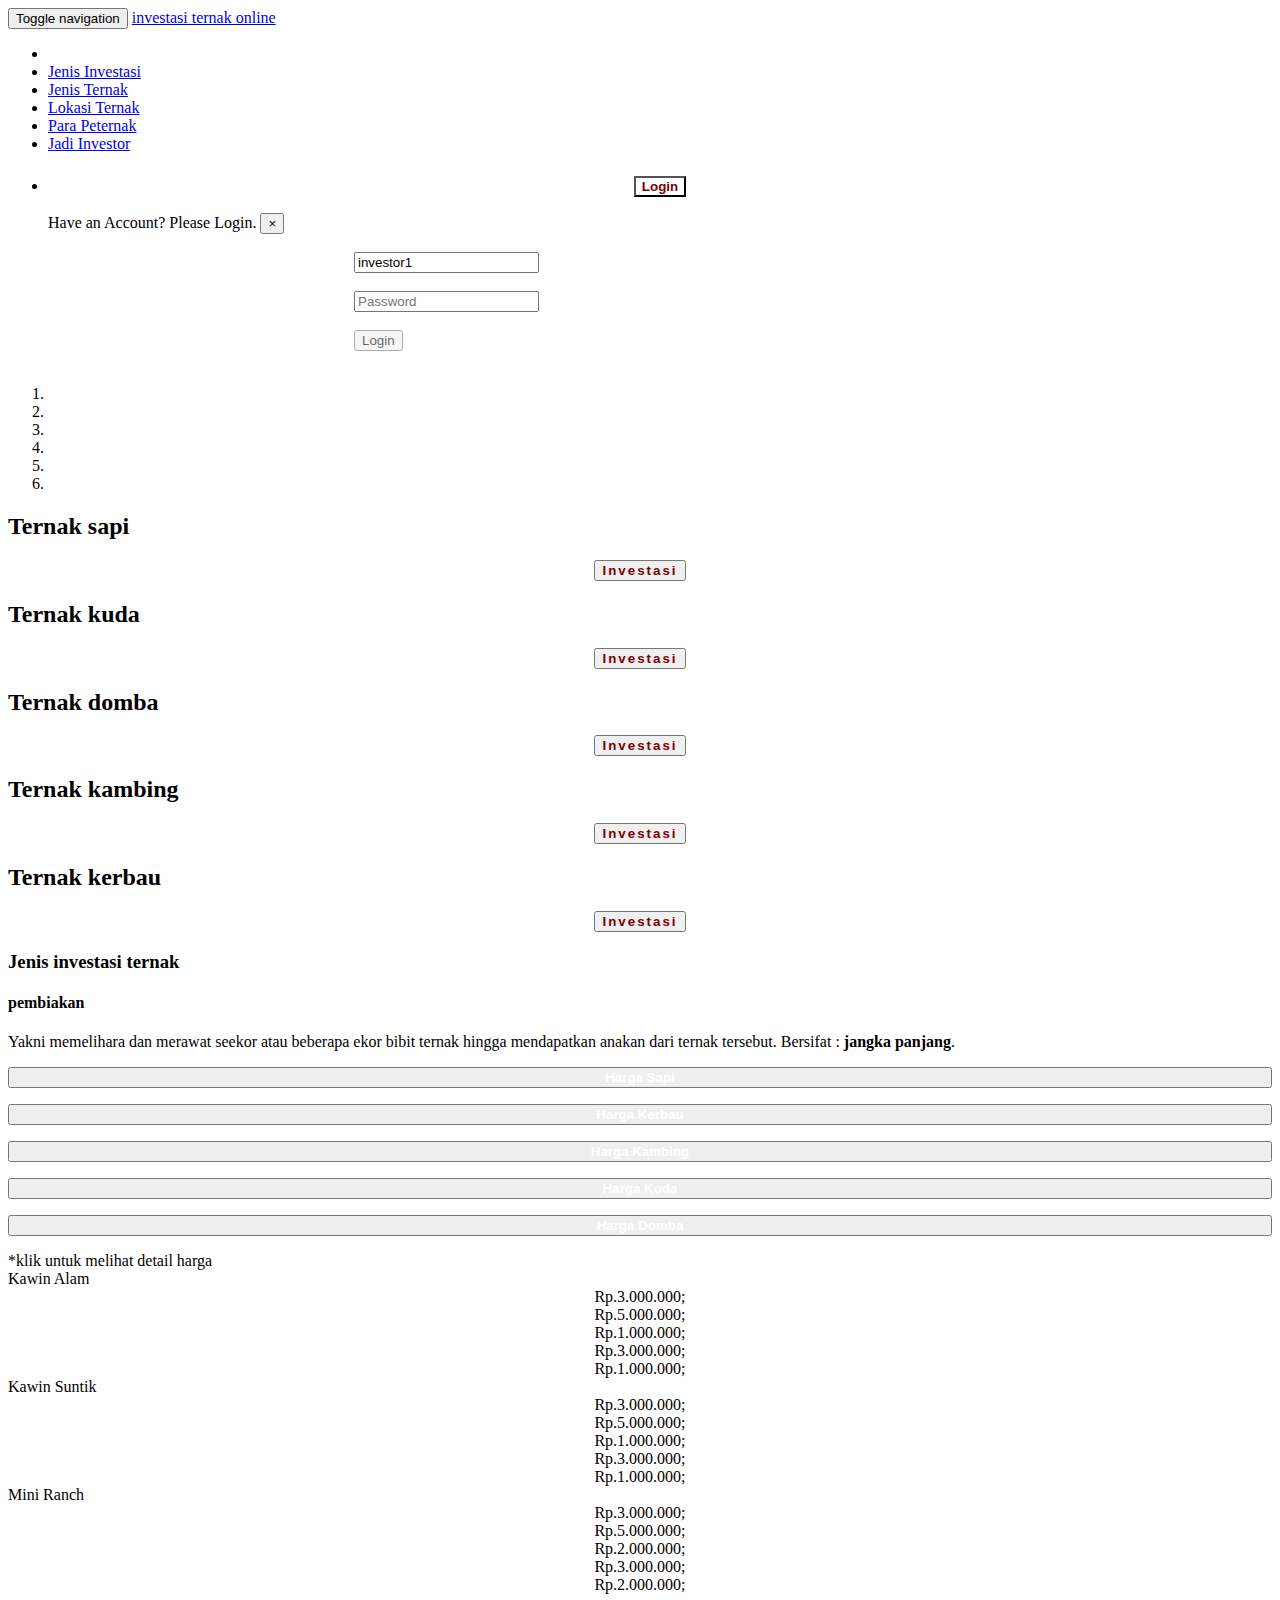
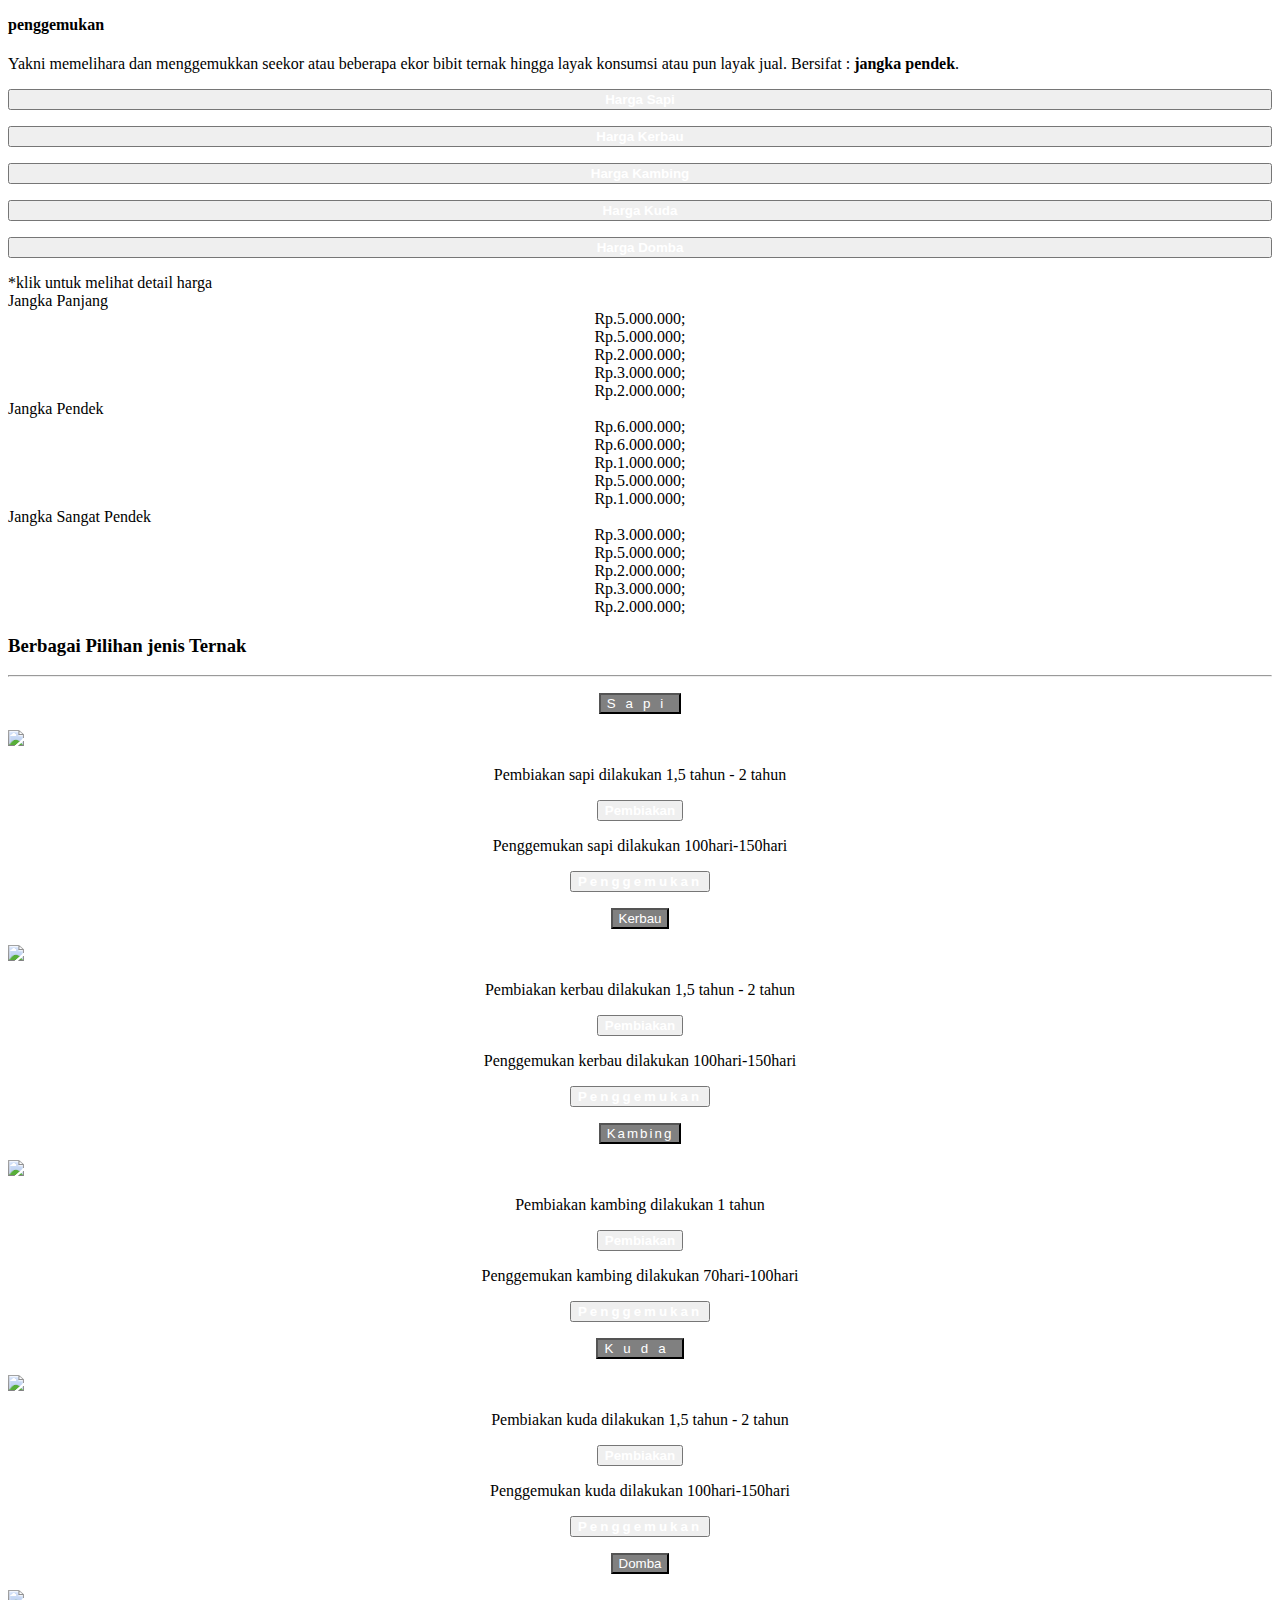
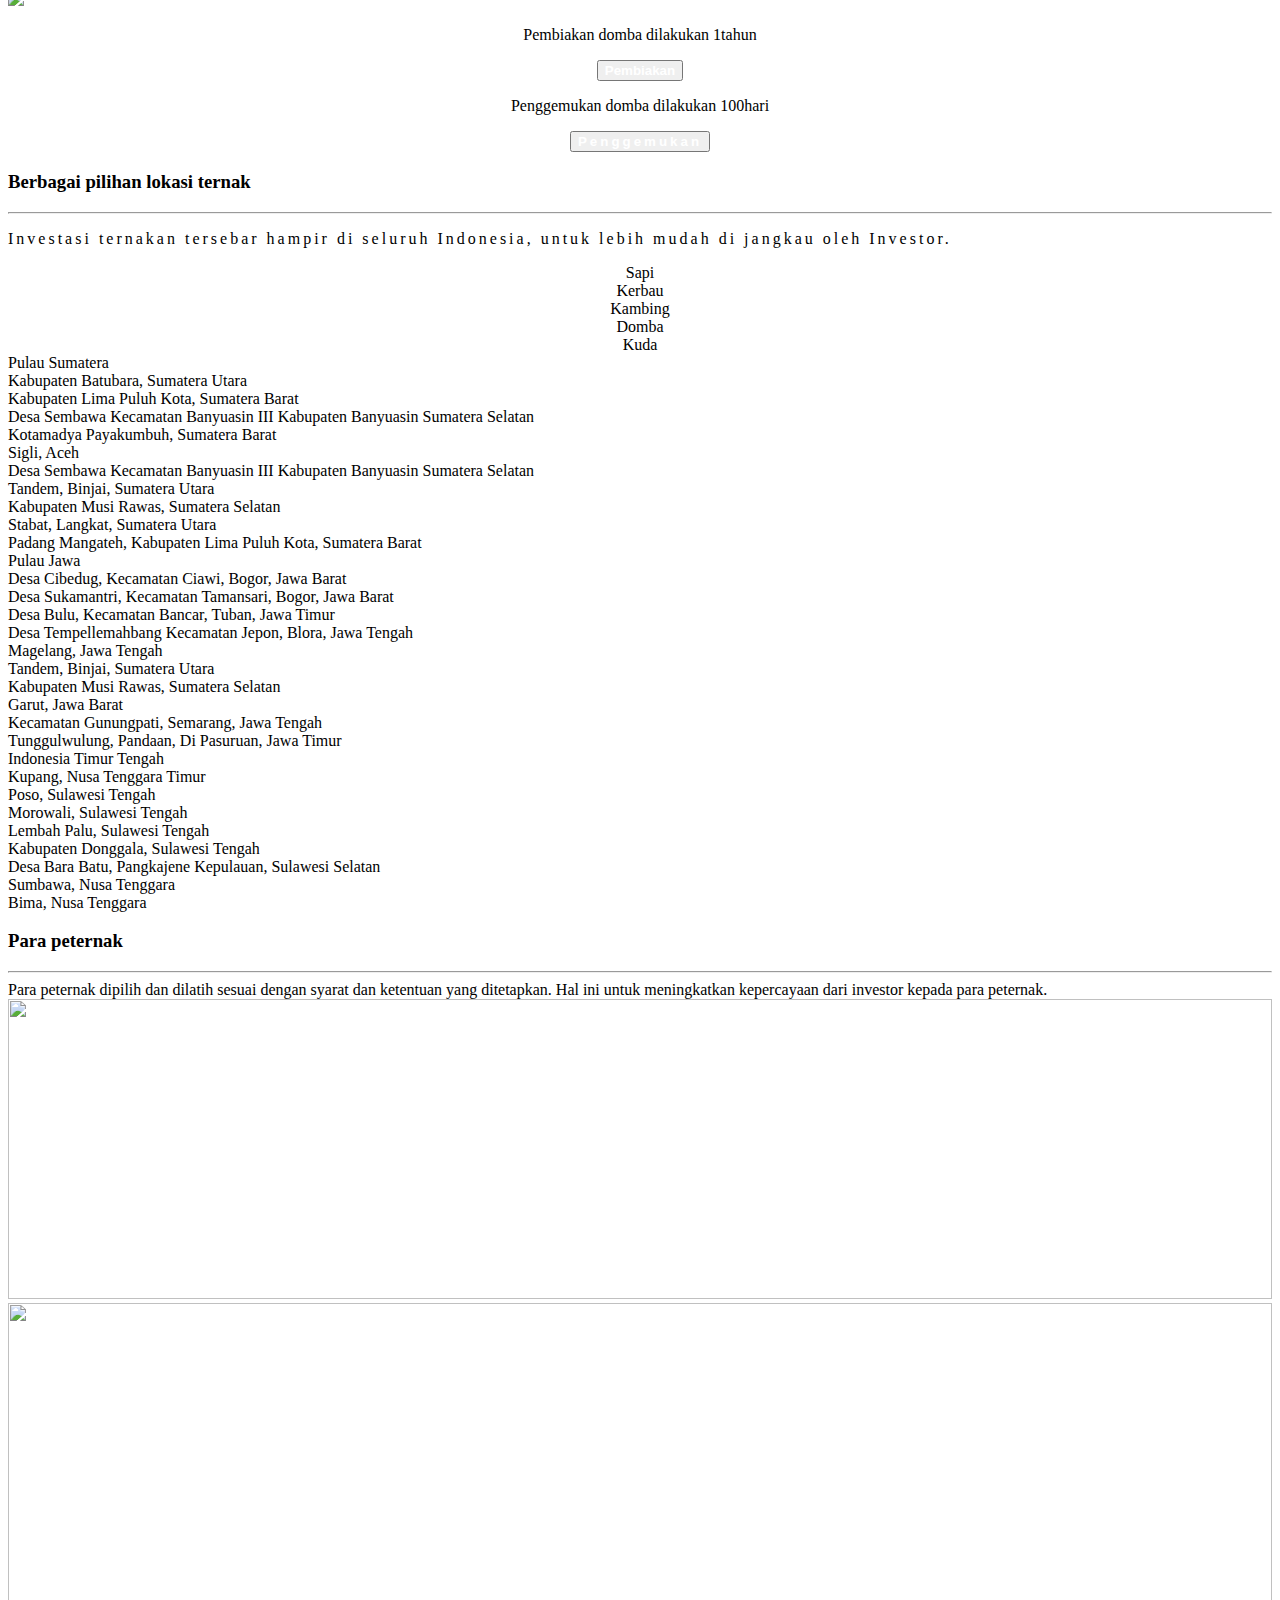
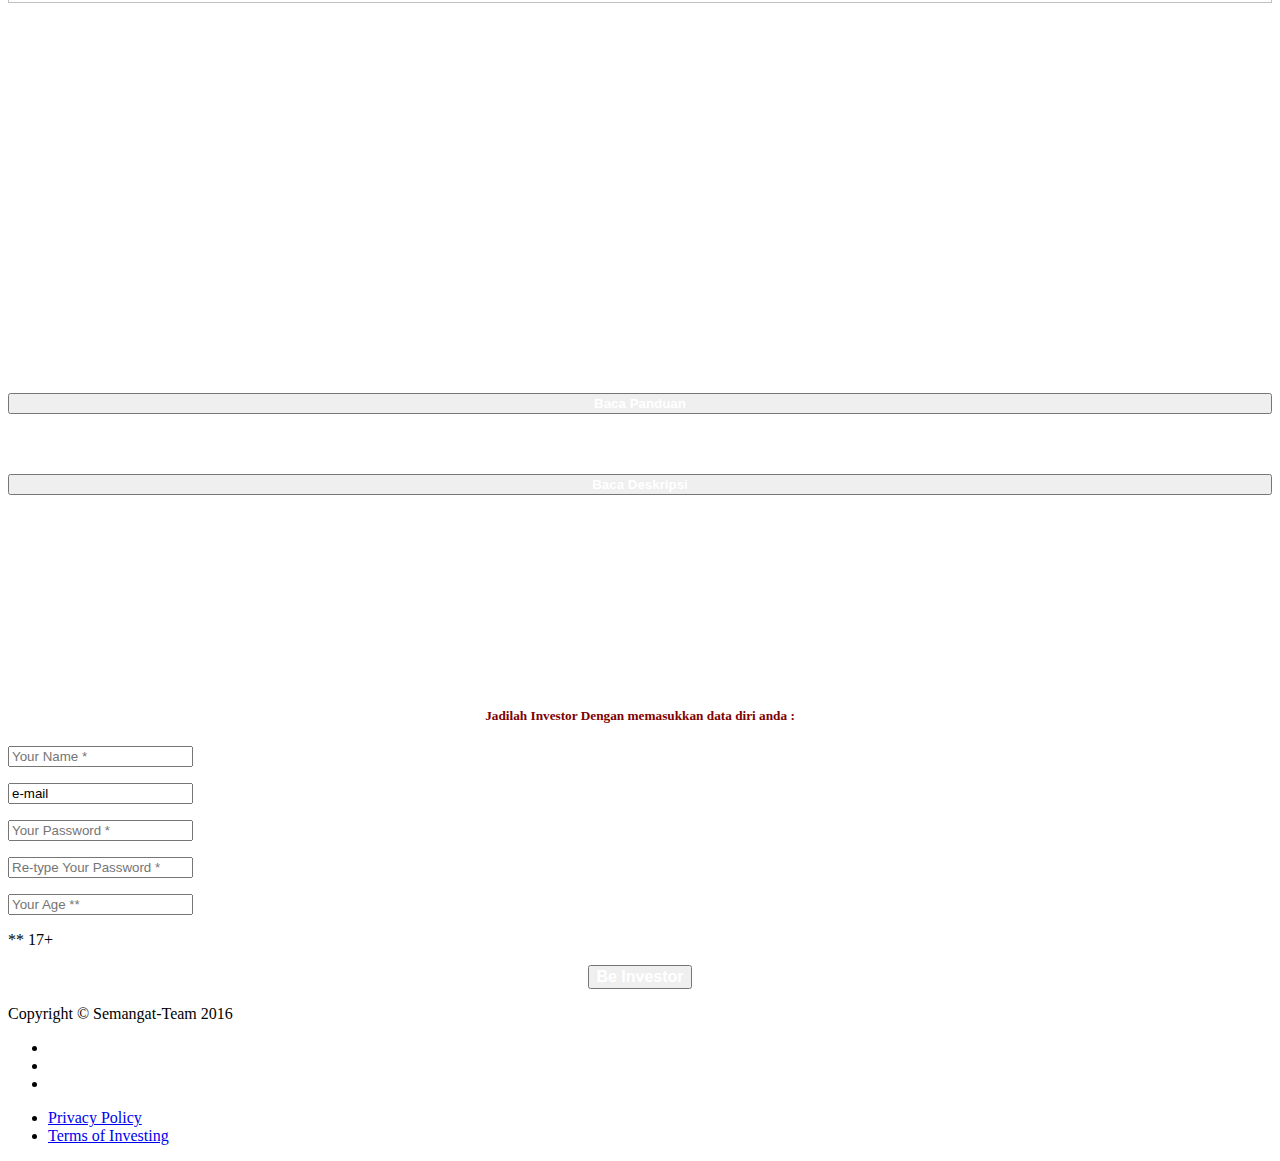
==== index.html @ 8457c615 "dsdsds" ====
<!DOCTYPE html>
<html lang="en">

<head>

    <meta charset="utf-8">
    <meta http-equiv="X-UA-Compatible" content="IE=edge">
    <meta name="viewport" content="width=device-width, initial-scale=1">
    <meta name="description" content="">
    <meta name="author" content="">

    <title>Investasi Ternak Online</title>

    <!-- Bootstrap Core CSS -->
    <link href="css/bootstrap.min.css" rel="stylesheet">

    <!-- Custom CSS -->
    <link href="css/background-style.css" rel="stylesheet">
    <link href="css/slider.css" rel="stylesheet">

    <!-- Custom Fonts -->
    <link href="font-awesome/css/font-awesome.min.css" rel="stylesheet" type="text/css">
    <link href="https://fonts.googleapis.com/css?family=Montserrat:400,700" rel="stylesheet" type="text/css">
    <link href='https://fonts.googleapis.com/css?family=Kaushan+Script' rel='stylesheet' type='text/css'>
    <link href='https://fonts.googleapis.com/css?family=Droid+Serif:400,700,400italic,700italic' rel='stylesheet' type='text/css'>
    <link href='https://fonts.googleapis.com/css?family=Roboto+Slab:400,100,300,700' rel='stylesheet' type='text/css'>

    <!-- HTML5 Shim and Respond.js IE8 support of HTML5 elements and media queries -->
    <!-- WARNING: Respond.js doesn't work if you view the page via file:// -->
    <!--[if lt IE 9]>
        <script src="https://oss.maxcdn.com/libs/html5shiv/3.7.0/html5shiv.js"></script>
        <script src="https://oss.maxcdn.com/libs/respond.js/1.4.2/respond.min.js"></script>
    <![endif]-->

    <!-- Slider -->
    <script src="slider.js" type="text/javascript"></script>
    <link href="css/top-slider.css" rel="stylesheet" type="text/css" />

    <!-- style for grid-->
    <link rel="stylesheet" type="text/css" href="css/grid.css"/>
    <link rel="stylesheet" type="text/css" href="css/tabs.css"/>

    <!-- style for foto-->
    <link rel="stylesheet" type="text/css" href="css/galery-foto.css">
</head>

<body id="page-top" class="index">

    <!-- Navigation -->
    <nav class="navbar navbar-default navbar-fixed-top">
        <div class="container">
            <!-- Brand and toggle get grouped for better mobile display -->
            <div class="navbar-header page-scroll">
                <button type="button" class="navbar-toggle" data-toggle="collapse" data-target="#bs-example-navbar-collapse-1">
                    <span class="sr-only">Toggle navigation</span>
                    <span class="icon-bar"></span>
                    <span class="icon-bar"></span>
                    <span class="icon-bar"></span>
                </button>
                <a class="navbar-brand page-scroll" href="#page-top">investasi ternak online</a>
                
            </div>

            <!-- Collect the nav links, forms, and other content for toggling -->
            <div class="collapse navbar-collapse" id="bs-example-navbar-collapse-1">
                <ul class="nav navbar-nav navbar-right">
                    <li class="hidden">
                        <a href="#page-top"></a>
                    </li>
                    <li>
                        <a class="page-scroll" href="#tag1">Jenis Investasi</a>
                    </li>
                    <li>
                        <a class="page-scroll" href="#tag2">Jenis Ternak</a>
                    </li>
                    <li>
                        <a class="page-scroll" href="#tag3">Lokasi Ternak</a>
                    </li>
                    <li>
                        <a class="page-scroll" href="#tag4">Para Peternak</a>
                    </li>
                    <li>
                        <a class="page-scroll" href="#profile">Jadi Investor</a>
                    </li>
                    <li>
                        <p align="center"><a href="#" data-toggle="modal" data-target="#t_and_c_m"><button type="submit" class="btn" style="letter-spacing:0px; color:maroon; background-color:white; margin-top:7px;" ><strong>Login</strong></button></a></p>
                    </li>

                    <!-- Modal -->
                        <div class="modal fade" id="t_and_c_m" tabindex="-1" role="dialog" aria-labelledby="myModalLabel" aria-hidden="true">
                        <div class="modal-dialog modal-lg">
                        <div class="modal-content">
                            <div class="modal-header">Have an Account? Please Login.
                                <button type="button" class="close" data-dismiss="modal" aria-hidden="true">×</button>
                            </div>
                            <div class="container">
                                <div class="row">
                                <div id="home" class="tab-pane fade in active"><br>
                                <form>
                                    <div class="input-group"  style="width:50%; padding-left:25%;">
                                        <span class="input-group-addon"><i class="glyphicon glyphicon-user"></i></span>
                                        <input id="email" type="email" class="form-control" name="email" value="investor1" placeholder="Email Address">                                        
                                    </div><br>
                                    <div class="input-group" style="width:50%; padding-left:25%;">
                                        <span class="input-group-addon"><i class="glyphicon glyphicon-lock"></i></span>
                                        <input id="password" type="password" class="form-control" name="password" value="" placeholder="Password">   
                                    </div><br>
                                    <button type="submit" class="btn btn-primary" style="margin-left:25%; opacity:0.6;">Login</button> 
                                    <br><br>
                                </form>
                                </div>

                              </div>
                          </div>
                        </div><!-- /.modal-content -->
                        </div><!-- /.modal-dialog -->
                        </div><!-- /.modal -->

                </ul>
            </div>
            <!-- /.navbar-collapse -->
        </div>
        <!-- /.container-fluid -->
    </nav>

    <!-- Header SLIDER -->
    <header id="myCarousel" class="carousel slide">
        <!-- Indicators -->
        <ol class="carousel-indicators">
            <li data-target="#myCarousel" data-slide-to="0" class="active"></li>
            <li data-target="#myCarousel" data-slide-to="1"></li>
            <li data-target="#myCarousel" data-slide-to="2"></li>
            <li data-target="#myCarousel" data-slide-to="3"></li>
            <li data-target="#myCarousel" data-slide-to="4"></li>
            <li data-target="#myCarousel" data-slide-to="5"></li>
        </ol>

        <!-- Wrapper for slides -->
        <div class="carousel-inner">
            <div class="item active">
                <div class="fill" style="background-image:url(img/sapi_perah.jpg);"></div>
                <div class="carousel-caption">
                    <h2>Ternak sapi</h2>
                    <p align="center"><a href="sapi.html"><button type="submit" class="btn" style="letter-spacing:2px; color:maroon;" ><strong>Investasi</strong></button></a></p>
                </div>
            </div>

            <div class="item">
                <div class="fill" style="background-image:url(img/kuda.jpg);"></div>
                <div class="carousel-caption">
                    <h2>Ternak kuda</h2>
                    <p align="center"><a href="sapi.html"><button type="submit" class="btn" style="letter-spacing:2px; color:maroon;" ><strong>Investasi</strong></button></a></p>
                </div>
            </div>
            <div class="item">
                <div class="fill" style="background-image:url(img/domba.jpg);"></div>
                <div class="carousel-caption">
                    <h2>Ternak domba</h2>
                    <p align="center"><a href="sapi.html"><button type="submit" class="btn" style="letter-spacing:2px; color:maroon;" ><strong>Investasi</strong></button></a></p>
                </div>
            </div>
            <div class="item">
                <div class="fill" style="background-image:url(img/kambing.jpg);"></div>
                <div class="carousel-caption">
                    <h2>Ternak kambing</h2>
                    <p align="center"><a href="sapi.html"><button type="submit" class="btn" style="letter-spacing:2px; color:maroon;" ><strong>Investasi</strong></button></a></p>
                </div>
            </div>
            <div class="item">
                <div class="fill" style="background-image:url(img/kerbau_ternak.jpg);"></div>
                <div class="carousel-caption">
                    <h2>Ternak kerbau</h2>
                    <p align="center"><a href="sapi.html"><button type="submit" class="btn" style="letter-spacing:2px; color:maroon;" ><strong>Investasi</strong></button></a></p>
                </div>
            </div>
        </div>

        <!-- Controls -->
        <a class="left carousel-control" href="#myCarousel" data-slide="prev">
            <span class="icon-prev"></span>
        </a>
        <a class="right carousel-control" href="#myCarousel" data-slide="next">
            <span class="icon-next"></span>
        </a>
    </header>


    <!-- tag 1 Section -->
    <section id="tag1">
        <div class="container">
            <div class="row">
                <div class="col-lg-12 text-left">
                <h3 class="section-heading">Jenis investasi ternak</h3>
                <div class="col_12 visible" style="border:1px none;">
                    <h4>pembiakan</h4> Yakni memelihara dan merawat seekor atau beberapa ekor bibit ternak hingga mendapatkan anakan dari ternak tersebut. Bersifat : <strong>jangka panjang</strong>.
                </div>
                <div class="col_12">
                    <div class="col_3">
                    </div>
                    <div class="col_9">
                        <div class="col_2 " align="center">
                            <p align="center"><a href="sapi.html"><button type="submit" class="btn" style="color:white; width:100%; letter-spacing:0px;"><strong>Harga Sapi</strong></button></a></p>
                        </div>
                        <div class="col_2 " align="center">
                            <p align="center"><a href="sapi.html"><button type="submit" class="btn" style="color:white; width:100%; letter-spacing:0px;"><strong>Harga Kerbau</strong></button></a></p>
                        </div>
                        <div class="col_2 " align="center">
                            <p align="center"><a href="sapi.html"><button type="submit" class="btn" style="color:white; width:100%; letter-spacing:0px;"><strong>Harga Kambing</strong></button></a></p>
                        </div>
                        <div class="col_2 " align="center">
                            <p align="center"><a href="sapi.html"><button type="submit" class="btn" style="color:white; width:100%; letter-spacing:0px;"><strong>Harga Kuda</strong></button></a></p>
                        </div>
                        <div class="col_2 " align="center">
                            <p align="center"><a href="sapi.html"><button type="submit" class="btn" style="color:white; width:100%; letter-spacing:0px;"><strong>Harga Domba</strong></button></a></p>
                        </div><div class="note">*klik untuk melihat detail harga</div>
                    </div>
                </div>
                <div class="col_12">
                    <div class="col_3 visible">
                         Kawin Alam
                    </div>
                    <div class="col_9 visible">
                        <div class="col_2 " align="center">Rp.3.000.000;</div>
                        <div class="col_2 " align="center">Rp.5.000.000;</div>
                         <div class="col_2 " align="center">Rp.1.000.000;</div>
                        <div class="col_2 " align="center">Rp.3.000.000;</div>
                        <div class="col_2 " align="center">Rp.1.000.000;</div>
                    </div>
                </div>
                <div class="col_12">
                    <div class="col_3 visible">
                         Kawin Suntik
                    </div>
                    <div class="col_9 visible">
                        <div class="col_2 " align="center">Rp.3.000.000;</div>
                        <div class="col_2 " align="center">Rp.5.000.000;</div>
                         <div class="col_2 " align="center">Rp.1.000.000;</div>
                        <div class="col_2 " align="center">Rp.3.000.000;</div>
                        <div class="col_2 " align="center">Rp.1.000.000;</div>
                    </div>
                </div>
                <div class="col_12">
                    <div class="col_3 visible">
                         Mini Ranch
                    </div>
                    <div class="col_9 visible">
                        <div class="col_2 " align="center">Rp.3.000.000;</div>
                        <div class="col_2 " align="center">Rp.5.000.000;</div>
                         <div class="col_2 " align="center">Rp.2.000.000;</div>
                        <div class="col_2 " align="center">Rp.3.000.000;</div>
                        <div class="col_2 " align="center">Rp.2.000.000;</div>
                    </div>
                </div>

                <div class="col_12 visible" style="border:1px none;">
                    <h4>penggemukan</h4> Yakni memelihara dan menggemukkan seekor atau beberapa ekor bibit ternak hingga layak konsumsi atau pun layak jual. Bersifat : <strong>jangka pendek</strong>.
                </div>
                <div class="col_12">
                    <div class="col_3">
                    </div>
                    <div class="col_9">
                        <div class="col_2 " align="center">
                            <p align="center"><a href="sapi.html"><button type="submit" class="btn" style="color:white; width:100%; letter-spacing:0px;"><strong>Harga Sapi</strong></button></a></p>
                        </div>
                        <div class="col_2 " align="center">
                            <p align="center"><a href="sapi.html"><button type="submit" class="btn" style="color:white; width:100%; letter-spacing:0px;"><strong>Harga Kerbau</strong></button></a></p>
                        </div>
                                                <div class="col_2 " align="center">
                            <p align="center"><a href="sapi.html"><button type="submit" class="btn" style="color:white; width:100%; letter-spacing:0px;"><strong>Harga Kambing</strong></button></a></p>
                        </div>
                        <div class="col_2 " align="center">
                            <p align="center"><a href="sapi.html"><button type="submit" class="btn" style="color:white; width:100%; letter-spacing:0px;"><strong>Harga Kuda</strong></button></a></p>
                        </div>
                        <div class="col_2 " align="center">
                            <p align="center"><a href="sapi.html"><button type="submit" class="btn" style="color:white; width:100%; letter-spacing:0px;"><strong>Harga Domba</strong></button></a></p>
                        </div><div class="note">*klik untuk melihat detail harga</div>
                    </div>
                </div>
                <div class="col_12">
                    <div class="col_3 visible">
                         Jangka Panjang
                    </div>
                    <div class="col_9 visible">
                        <div class="col_2 " align="center">Rp.5.000.000;</div>
                        <div class="col_2 " align="center">Rp.5.000.000;</div>
                           <div class="col_2 " align="center">Rp.2.000.000;</div>
                        <div class="col_2 " align="center">Rp.3.000.000;</div>
                        <div class="col_2 " align="center">Rp.2.000.000;</div>
                    </div>
                </div>
                <div class="col_12">
                    <div class="col_3 visible">
                         Jangka Pendek
                    </div>
                    <div class="col_9 visible">
                        <div class="col_2 " align="center">Rp.6.000.000;</div>
                        <div class="col_2 " align="center">Rp.6.000.000;</div>
                         <div class="col_2 " align="center">Rp.1.000.000;</div>
                        <div class="col_2 " align="center">Rp.5.000.000;</div>
                        <div class="col_2 " align="center">Rp.1.000.000;</div>
                    </div>
                </div>
                <div class="col_12">
                    <div class="col_3 visible">
                         Jangka Sangat Pendek
                    </div>
                    <div class="col_9 visible">
                        <div class="col_2 " align="center">Rp.3.000.000;</div>
                        <div class="col_2 " align="center">Rp.5.000.000;</div>
                         <div class="col_2 " align="center">Rp.2.000.000;</div>
                        <div class="col_2 " align="center">Rp.3.000.000;</div>
                        <div class="col_2 " align="center">Rp.2.000.000;</div>
                    </div>
                </div>
            </div>
            </div>
        </div>
    </section>

<!-- tag 2 Section -->
    <section id="tag2">
        <div class="container">
            <div class="row">
            <div class="col-lg-12 text-left">
            <div class="col_12 ">
            <h3>Berbagai Pilihan  jenis Ternak</h3><hr>
                <!-- sapi -->
                <div class="col_12">
                <div class="col_1">
                    <p align="center"><a href="sapi.html"><button type="submit" class="btn" style="background-color:gray; color:white; letter-spacing:10px;">Sapi</button></a></p>
                </div>
                <div class="col_7">
                            <img src="img/sapi_perah.jpg" width="100%">
                </div>
                <div class="col_4 ">
                        <div class="name" align="center">
                            <p align="center">Pembiakan sapi dilakukan 1,5 tahun - 2 tahun</p>
                            <p align="center"><a href="sapi.html"><button type="submit" class="btn" style="color:white;"><strong>Pembiakan</strong></button></a></p>
                        </div>
                </div>
                <div class="col_4 ">
                        <div class="name" align="center">
                            <p align="center">Penggemukan sapi dilakukan 100hari-150hari</p>
                            <p align="center"><a href="sapi.html"><button type="submit" class="btn" style="color:white; letter-spacing:3px;"><strong>Penggemukan</strong></button></a></p>
                        </div>
                </div>
                </div>

                <!-- kerbau -->
                <div class="col_12">
                <div class="col_1">
                    <p align="center"><button type="submit" class="btn" style="background-color:gray; color:white;">Kerbau</button></p>
                </div>
                <div class="col_7">
                            <img src="img/kerbau_ternak.jpg" width="100%">
                </div>
                <div class="col_4 ">
                        <div class="name" align="center">
                            <p align="center">Pembiakan kerbau dilakukan 1,5 tahun - 2 tahun</p>
                            <p align="center"><a href="sapi.html"><button type="submit" class="btn" style="color:white;"><strong>Pembiakan</strong></button></a></p>
                        </div>
                </div>
                <div class="col_4 ">
                        <div class="name" align="center">
                            <p align="center">Penggemukan kerbau dilakukan 100hari-150hari</p>
                            <p align="center"><a href="sapi.html"><button type="submit" class="btn" style="color:white; letter-spacing:3px;"><strong>Penggemukan</strong></button></a></p>
                        </div>
                </div>
                </div>

                <!-- kambing -->
                <div class="col_12">
                <div class="col_1">
                    <p align="center"><button type="submit" class="btn" style="background-color:gray; color:white; letter-spacing:2px;">Kambing</button></p>
                </div>
                <div class="col_7">
                            <img src="img/kambing.jpg" width="100%">
                </div>
                <div class="col_4 ">
                        <div class="name" align="center">
                            <p align="center">Pembiakan kambing dilakukan 1 tahun</p>
                            <p align="center"><a href="sapi.html"><button type="submit" class="btn" style="color:white;"><strong>Pembiakan</strong></button></a></p>
                        </div>
                </div>
                <div class="col_4 ">
                        <div class="name" align="center">
                            <p align="center">Penggemukan kambing dilakukan 70hari-100hari</p>
                            <p align="center"><a href="sapi.html"><button type="submit" class="btn" style="color:white; letter-spacing:3px;"><strong>Penggemukan</strong></button></a></p>
                        </div>
                </div>
                </div>

                <!-- Kuda -->
                <div class="col_12">
                <div class="col_1">
                    <p align="center"><button type="submit" class="btn" style="background-color:gray; color:white;letter-spacing:10px;">Kuda</button></p>
                </div>
                <div class="col_7">
                            <img src="img/kuda.jpg" width="100%">
                </div>
                <div class="col_4 ">
                        <div class="name" align="center">
                            <p align="center">Pembiakan kuda dilakukan 1,5 tahun - 2 tahun</p>
                            <p align="center"><a href="sapi.html"><button type="submit" class="btn" style="color:white;"><strong>Pembiakan</strong></button></a></p>
                        </div>
                </div>
                <div class="col_4 ">
                        <div class="name" align="center">
                            <p align="center">Penggemukan kuda dilakukan 100hari-150hari</p>
                            <p align="center"><a href="sapi.html"><button type="submit" class="btn" style="color:white; letter-spacing:3px;"><strong>Penggemukan</strong></button></a></p>
                        </div>
                </div>
                </div>

                <!-- domba -->
                <div class="col_12">
                <div class="col_1">
                    <p align="center"><button type="submit" class="btn" style="background-color:gray; color:white;">Domba</button></p>
                </div>
                <div class="col_7">
                            <img src="img/domba.jpg" width="100%">
                </div>
                <div class="col_4 ">
                        <div class="name" align="center">
                            <p align="center">Pembiakan domba dilakukan 1tahun</p>
                            <p align="center"><a href="sapi.html"><button type="submit" class="btn" style="color:white;"><strong>Pembiakan</strong></button></a></p>
                        </div>
                </div>
                <div class="col_4 ">
                        <div class="name" align="center">
                            <p align="center">Penggemukan domba dilakukan 100hari</p>
                            <p align="center"><a href="sapi.html"><button type="submit" class="btn" style="color:white; letter-spacing:3px;"><strong>Penggemukan</strong></button></a></p>
                        </div>
                </div>
                </div>
            </div>
        </div>
    </div></div>
    </div></section>
                    

<!-- tag 3 Section -->
    <section id="tag3">
        <div class="container">
        <div class="row">
        <div class="col_12">
            <h3>Berbagai pilihan lokasi ternak</h3><hr>
        </div>
        <div class="col_12 visible " style="letter-spacing:3px;">
            <p>Investasi ternakan tersebar hampir di seluruh Indonesia, untuk lebih mudah di jangkau oleh Investor.</p>
        </div>
        <div class="col_2">
        </div>
        <div class="col_10 " style="text-align:center;">
            <div class="col_2 visible">
            Sapi
            </div>
            <div class="col_2 visible">
            Kerbau
            </div>
            <div class="col_2 visible">
            Kambing
            </div>
            <div class="col_2 visible">
            Domba
            </div>
            <div class="col_2 visible">
            Kuda
            </div>
        </div>

        <!-- sumatera -->
        <div class="col_2 visible">Pulau Sumatera</div>
        <div class="col_10 ">
            <div class="col_2"  style="text-align:left;">
            <li>Kabupaten Batubara, Sumatera Utara</li>
            <li>Kabupaten Lima Puluh Kota, Sumatera Barat</li>
            <li>Desa Sembawa Kecamatan Banyuasin III Kabupaten Banyuasin Sumatera Selatan</li>
            </div>
            <div class="col_2">
            <li>Kotamadya Payakumbuh, Sumatera Barat</li>
            <li>Sigli, Aceh</li>
            <li>Desa Sembawa Kecamatan Banyuasin III Kabupaten Banyuasin Sumatera Selatan</li>

            </div>
            <div class="col_2">
            <li>Tandem, Binjai, Sumatera Utara</li>
            <li>Kabupaten Musi Rawas, Sumatera Selatan</li>
            </div>
            <div class="col_2">
            <li>Stabat, Langkat, Sumatera Utara</li>
            </div>
            <div class="col_2">
            <li>Padang Mangateh, Kabupaten Lima Puluh Kota, Sumatera Barat</li>
            </div>
        </div> 

        <!-- Jawa -->
        <div class="col_2 visible">Pulau Jawa</div>
        <div class="col_10 ">
            <div class="col_2"  style="text-align:left;">
            <li>Desa Cibedug, Kecamatan Ciawi, Bogor, Jawa Barat</li>
            <li>Desa Sukamantri, Kecamatan Tamansari, Bogor, Jawa Barat</li>
            <li>Desa Bulu, Kecamatan Bancar, Tuban, Jawa Timur</li>
            <li>Desa Tempellemahbang Kecamatan Jepon, Blora, Jawa Tengah</li>
            </div>
            <div class="col_2">
            <li>Magelang, Jawa Tengah</li>

            </div>
            <div class="col_2">
            <li>Tandem, Binjai, Sumatera Utara</li>
            <li>Kabupaten Musi Rawas, Sumatera Selatan</li>
            </div>
            <div class="col_2">
            <li>Garut, Jawa Barat</li>
            </div>
            <div class="col_2">
            <li>Kecamatan Gunungpati, Semarang, Jawa Tengah</li>
            <li>Tunggulwulung, Pandaan, Di Pasuruan, Jawa Timur</li>
            </div>
        </div> 

        <!-- Indonesia timur -->
        <div class="col_2 visible">Indonesia Timur Tengah</div>
        <div class="col_10 ">
            <div class="col_2"  style="text-align:left;">
            <li>Kupang, Nusa Tenggara Timur</li>
            </div>
            <div class="col_2">
            <li>Poso, Sulawesi Tengah</li>
            <li>Morowali, Sulawesi Tengah</li>
            </div>
            <div class="col_2">
            <li>Lembah Palu, Sulawesi Tengah</li>
            <li>Kabupaten Donggala, Sulawesi Tengah</li>
            </div>
            <div class="col_2">
            <li>Desa Bara Batu, Pangkajene Kepulauan, Sulawesi Selatan</li>
            </div>
            <div class="col_2">
            <li>Sumbawa, Nusa Tenggara</li>
            <li>Bima, Nusa Tenggara</li>
            </div>
        </div>
        </div>
        </div>
    </section>

<section id="tag4">
    <div class="container">
        <div class="row">  
            <div class="col-lg-12 text-left">
                <div class="col_12 ">
                    <h3>Para peternak</h3><hr>
                        <div class="col_12 ">
                            Para peternak dipilih dan dilatih sesuai dengan syarat dan ketentuan yang ditetapkan. Hal ini untuk meningkatkan kepercayaan dari investor kepada para peternak.
                        </div>

                        <div class="col_6">
                            <img src="img/peternak2.jpg" width="100%" height="300px;">
                        </div>
                        <div class="col_6">
                            <img src="img/peternak1.jpg" width="100%" height="300px;">
                        </div>
                        
                </div>
            </div>
        </div>
    </div>
</section>



 <!-- Profile Section -->
    <section id="profile">
        <div class="container">
            <div class="row">
                <div class="col-lg-12">
                    <form name="sentMessage" id="contactForm" novalidate>
                        <div class="row">
                           <div class="col-md-6">
                            <div class="col_12">
                            <div class="col-md-4" style="color:white"><h5 class="text-center">Kami adalah</h5>
                                <p>INVESTASI TERNAK ONLINE adalah sistem investasi yang bergerak dibidang Agrobisnis dengan skala mikro melalui pemanfaatan teknologi internet.</p>
                            </div>
                            <div class="col-md-4" style="color:white"><h5 class="text-center">Ternak</h5>
                                <p>Produk yang diinvestasikan adalah enam jenis ternak besar di Indonesia, yakni : Sapi, Kerbau, Kambing, Kuda, Kerbau</p>
                            </div>
                            <div class="col-md-4" style="color:white"><h5 class="text-center">Partner</h5>
                                <li>Kementrian Pangan dan Pertanian</li>
                                <li>Dirjen Pangan</li>
                                <li>Perusahaan ternak besar</li>
                                <li>Perusahaan ternak kecil</li>
                                <li>Para investor</li>
                                &nbsp;
                            </div>
                            </div>
                            <div class="col_12">
                            <div class="col-md-4" style="color:white"><h5 class="text-center">Panduan investor</h5>
                                <p align="center"><a href="panduan.html"><button type="submit" class="btn" style="color:white; width:100%; letter-spacing:0px;"><strong>Baca Panduan</strong></button></a></p>
                            </div>
                            <div class="col-md-4" style="color:white"><h5 class="text-center">Deskripsi Ternak</h5>
                                <p align="center"><a href="deskripsi.html"><button type="submit" class="btn" style="color:white; width:100%; letter-spacing:0px;"><strong>Baca Deskripsi</strong></button></a></p>
                            </div>
                            <div class="col-md-4" style="color:white"><h5 class="text-center">Contact Person</h5>

                                <p>e-mail : semangat@gmail.com</p>
                                <p>phone : 089694471205</p>
                            </div>
                            </div>
                            <div class="col-md-12" style="color:white"><h5 class="text-center">keuntungan berinvestasi ternak</h5>
                                <p>Dapatkan pertumbuhan uang menjadi <strong>2 kali</strong> lipat dari awal penanaman.</p>
                            </div>
                            </div>
                            <div class="col-md-6">
                                <h5 style="color:#800000;" align="center">Jadilah Investor Dengan memasukkan data diri anda :</h5>
                                <div class="form-group">
                                    <input type="text" class="form-control" placeholder="Your Name *" id="name" required data-validation-required-message="Please enter your name.">
                                    <p class="help-block text-danger"></p>
                                </div>
                                <div class="form-group">
                                    <input type="email" class="form-control" placeholder="Your Email *" value="e-mail" id="email" required data-validation-required-message="Please enter your email address.">
                                    <p class="help-block text-danger"></p>
                                </div>
                                <div class="form-group">
                                    <input type="password" class="form-control" placeholder="Your Password *" id="password" required data-validation-required-message="Please enter your password.">
                                    <p class="help-block text-danger"></p>
                                </div>
                                <div class="form-group">
                                    <input type="password" class="form-control" placeholder="Re-type Your Password *" id="password" required data-validation-required-message="Please enter your password.">
                                    <p class="help-block text-danger"></p>
                                </div>
                                <div class="form-group">
                                    <input type="text" class="form-control" placeholder="Your Age **" id="date" required data-validation-required-message="Please enter your age.">
                                    <p class="help-block text-danger"></p>
                                </div>
                                ** 17+
                                <div class="col-lg-12 text-center">
                                <p align="center"><a href="deskripsi.html"><button type="submit" class="btn" style="color:white; font-size:16px;"><strong>Be Investor</strong></button></a></p>
                                </div>
                            </div>
                        </div>
                </div>
            </div>
        </div>
    </section>

    <footer>
        <div class="container">
            <div class="row">
                <div class="col-md-4">
                    <span class="copyright">Copyright &copy; Semangat-Team 2016</span>
                </div>
                <div class="col-md-4">
                    <ul class="list-inline social-buttons">
                        <li><a href="#"><i class="fa fa-twitter"></i></a>
                        </li>
                        <li><a href="#"><i class="fa fa-facebook"></i></a>
                        </li>
                        <li><a href="#"><i class="fa fa-linkedin"></i></a>
                        </li>
                    </ul>
                </div>
                <div class="col-md-4">
                    <ul class="list-inline quicklinks">
                        <li><a href="#">Privacy Policy</a>
                        </li>
                        <li><a href="#">Terms of Investing</a>
                        </li>
                    </ul>
                </div>

            </div>
        </div>
    </footer>

   


    <!-- jQuery -->
    <script src="js/jquery.js"></script>

    <!-- Bootstrap Core JavaScript -->
    <script src="js/bootstrap.min.js"></script>

    <!-- Plugin JavaScript -->
    <script src="http://cdnjs.cloudflare.com/ajax/libs/jquery-easing/1.3/jquery.easing.min.js"></script>
    <script src="js/classie.js"></script>
    <script src="js/cbpAnimatedHeader.js"></script>

    <!-- Contact Form JavaScript -->
    <script src="js/jqBootstrapValidation.js"></script>
    <script src="js/contact_me.js"></script>

    <!-- Custom Theme JavaScript -->
    <script src="js/agency.js"></script>

</body>

</html>
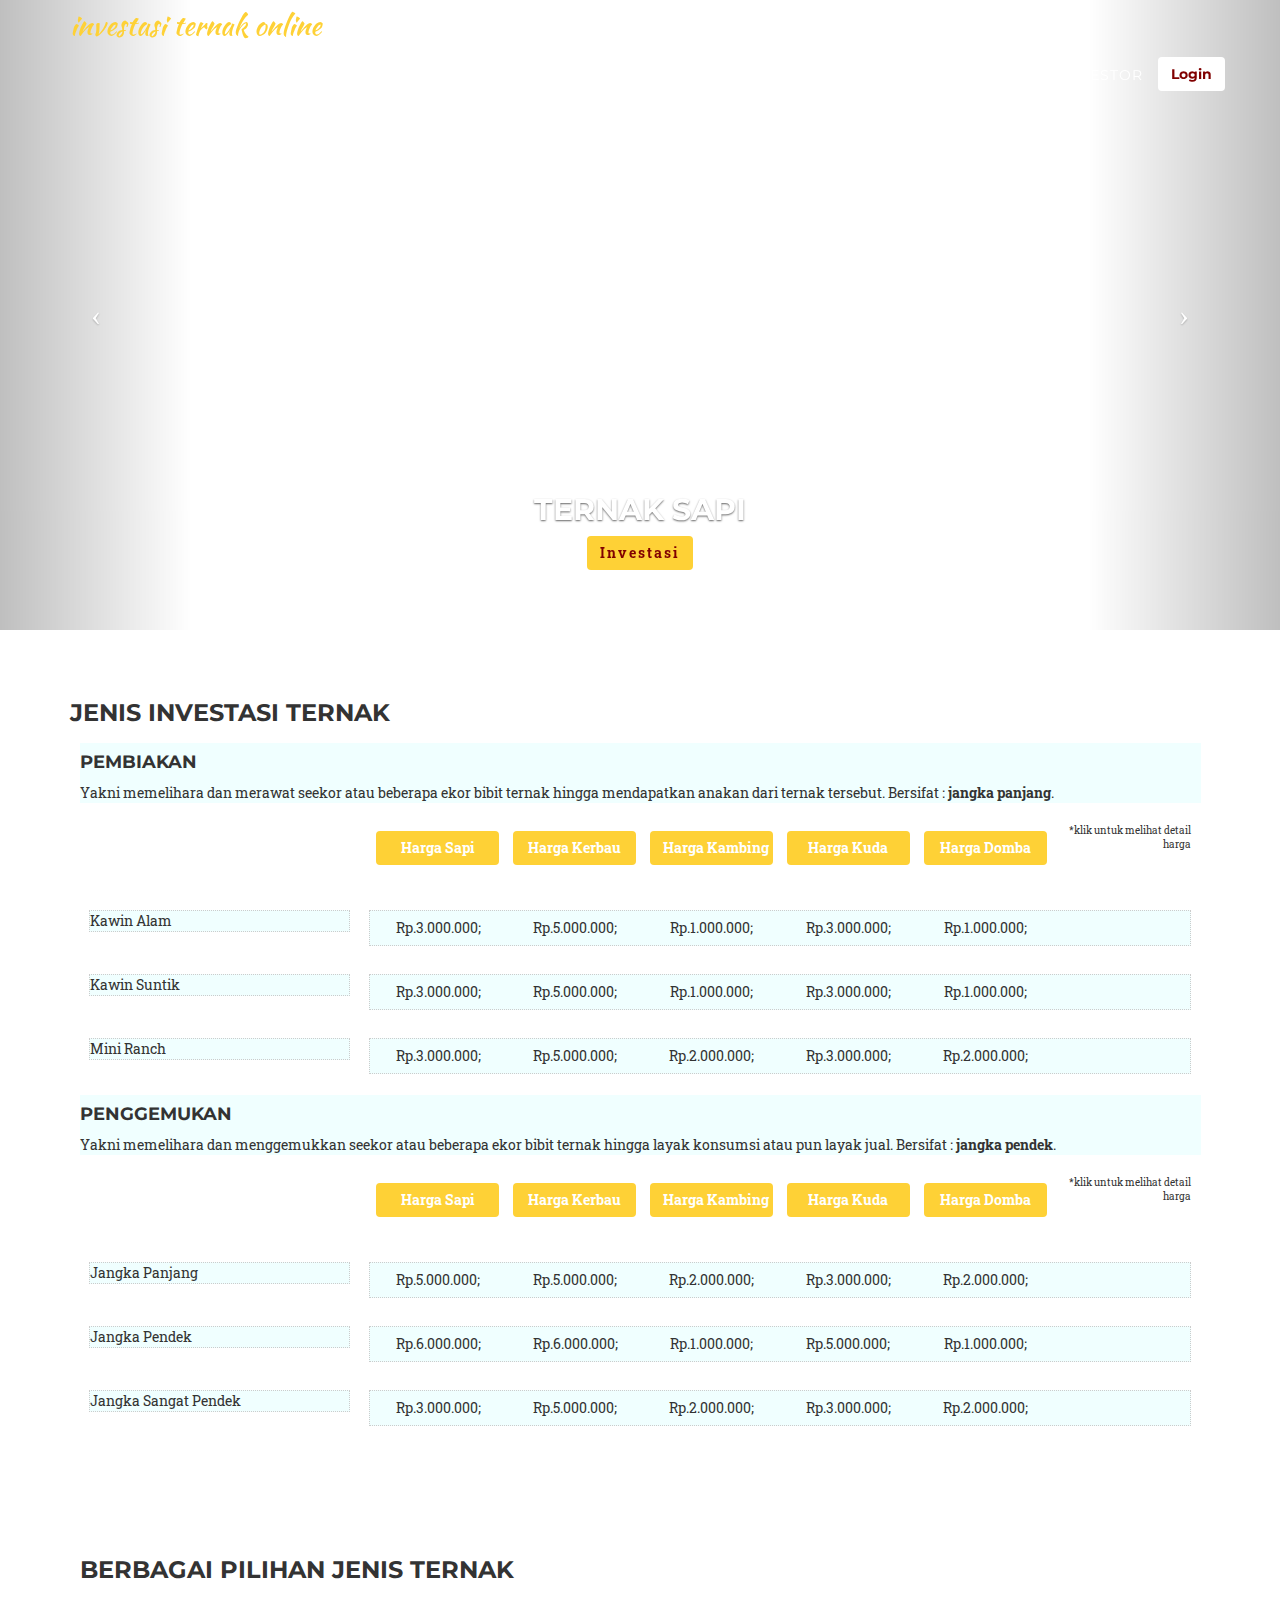
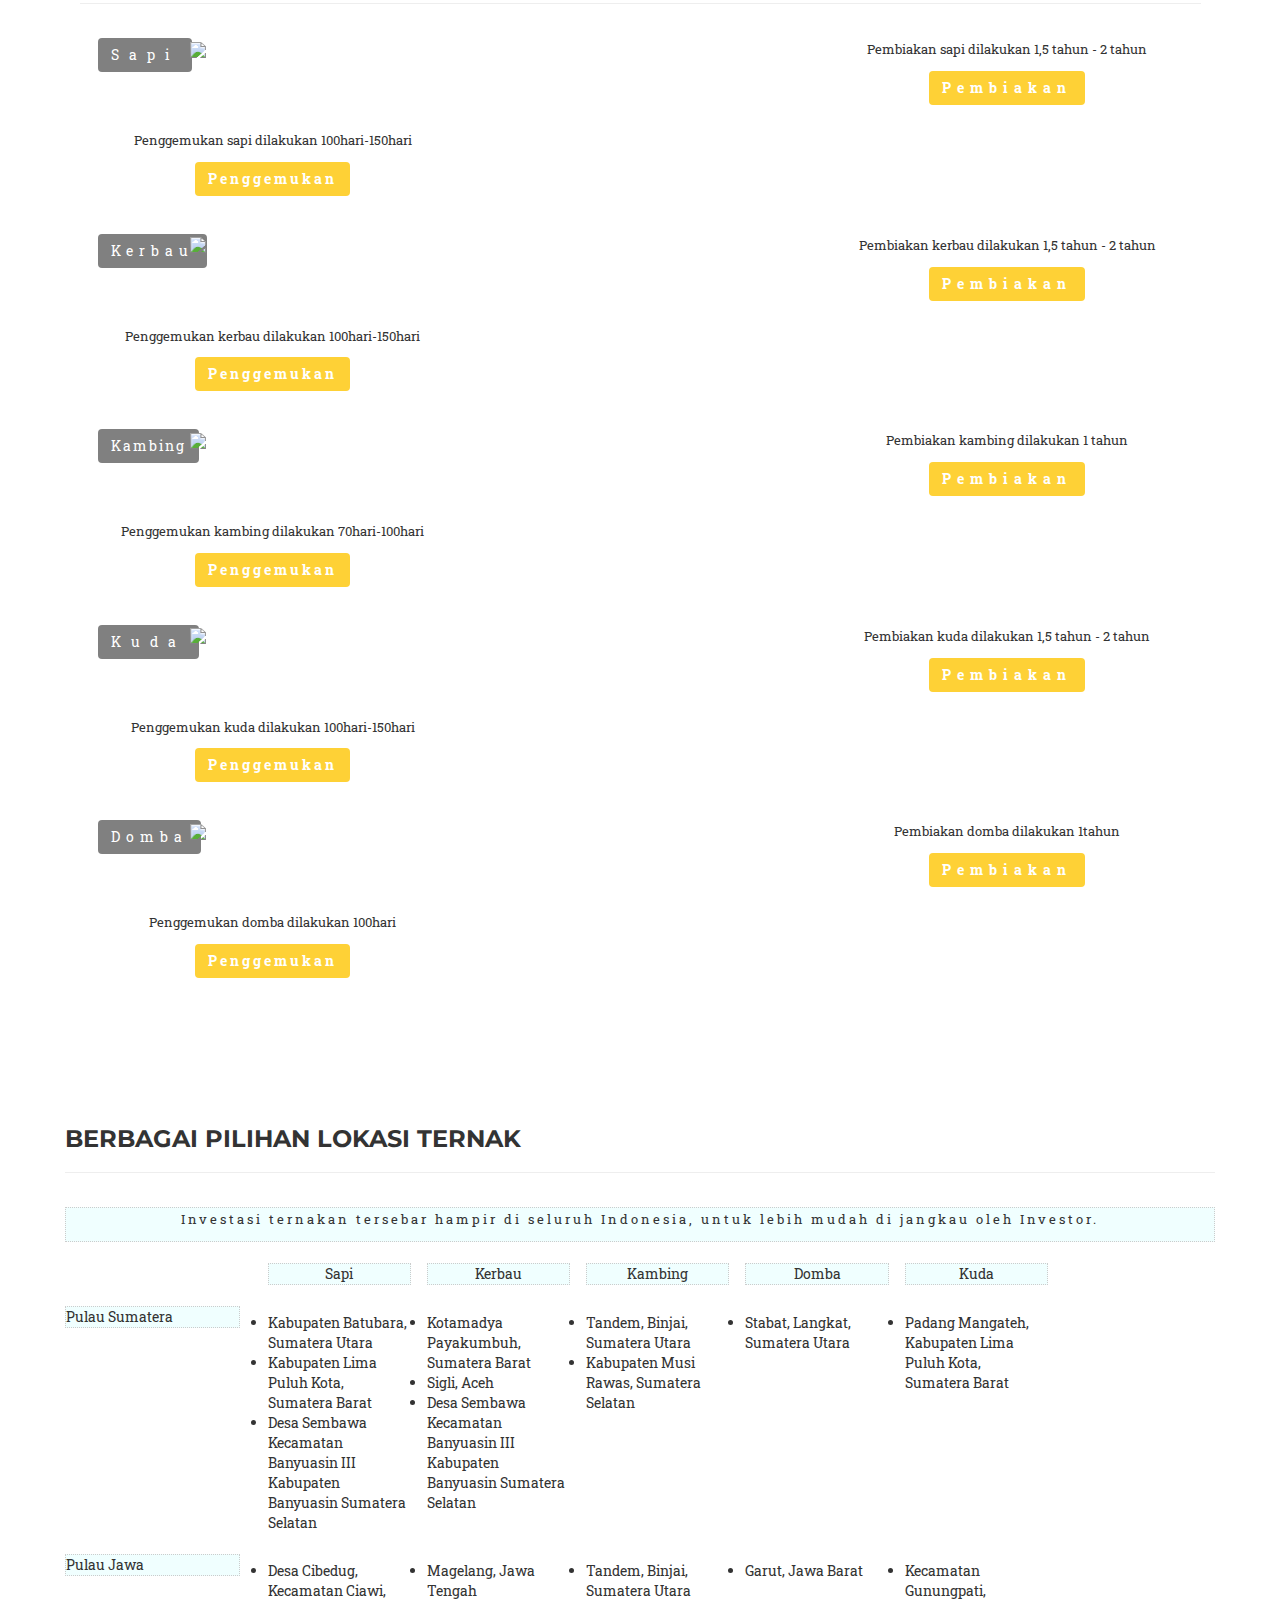
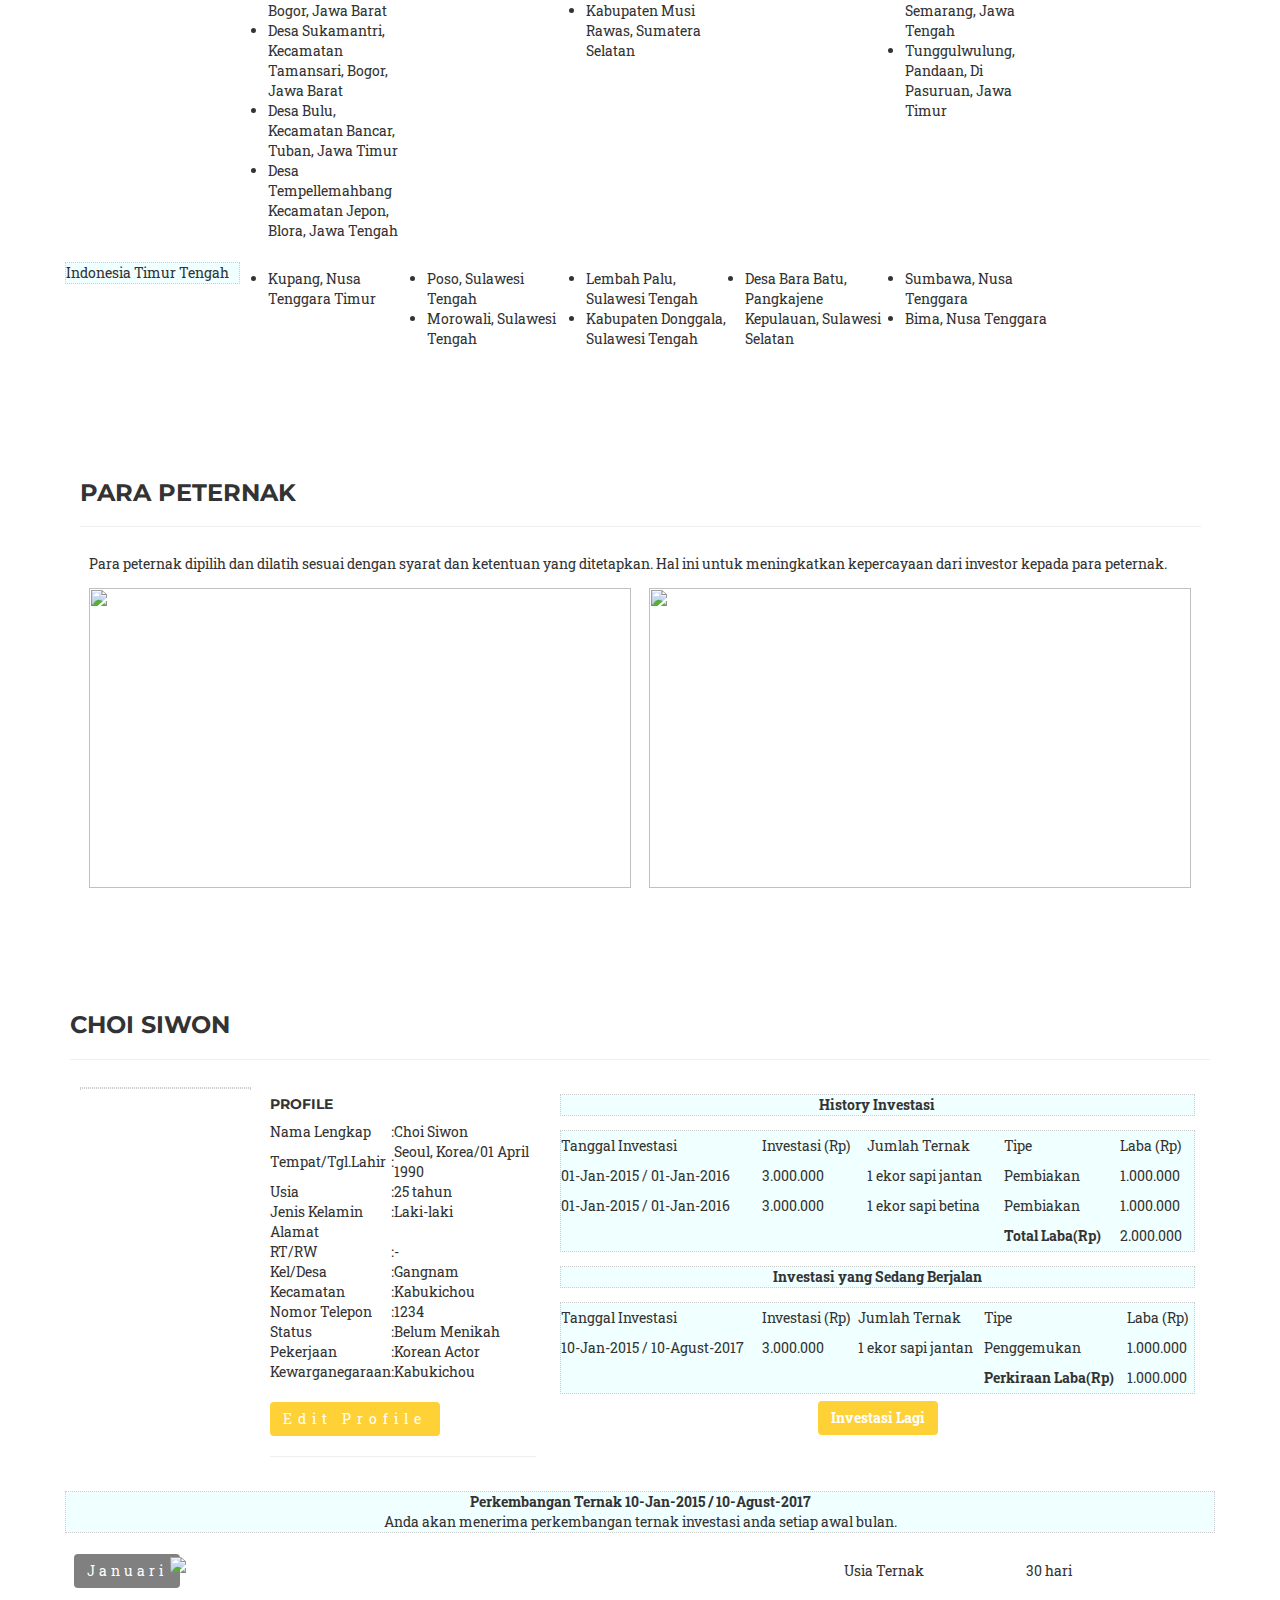
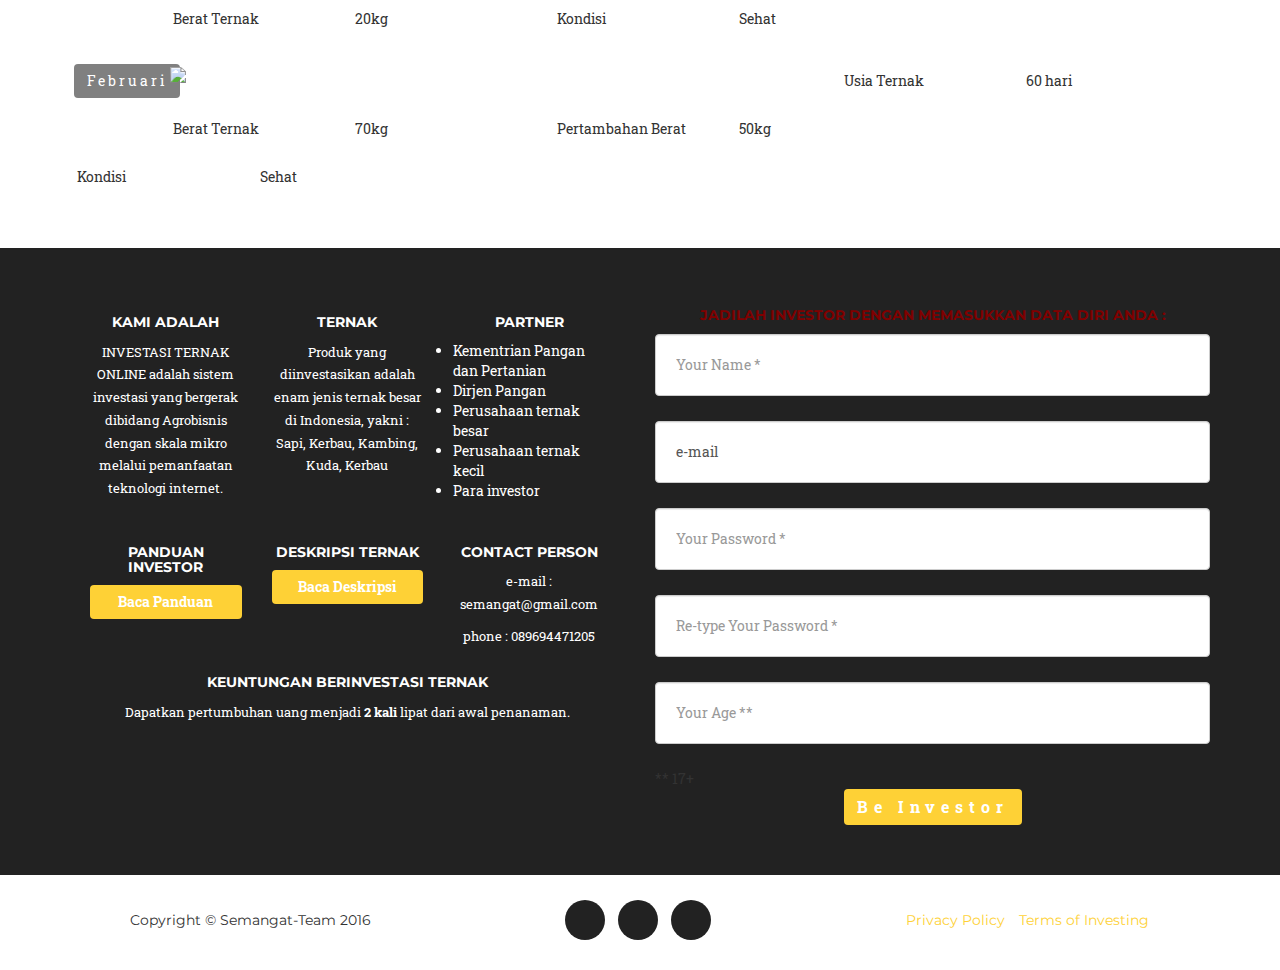
==== commit 69186820: "index" ====
--- a/index.html
+++ b/index.html
@@ -1,701 +1,844 @@
-<!DOCTYPE html>
-<html lang="en">
-
-<head>
-
-    <meta charset="utf-8">
-    <meta http-equiv="X-UA-Compatible" content="IE=edge">
-    <meta name="viewport" content="width=device-width, initial-scale=1">
-    <meta name="description" content="">
-    <meta name="author" content="">
-
-    <title>Investasi Ternak Online</title>
-
-    <!-- Bootstrap Core CSS -->
-    <link href="css/bootstrap.min.css" rel="stylesheet">
-
-    <!-- Custom CSS -->
-    <link href="css/background-style.css" rel="stylesheet">
-    <link href="css/slider.css" rel="stylesheet">
-
-    <!-- Custom Fonts -->
-    <link href="font-awesome/css/font-awesome.min.css" rel="stylesheet" type="text/css">
-    <link href="https://fonts.googleapis.com/css?family=Montserrat:400,700" rel="stylesheet" type="text/css">
-    <link href='https://fonts.googleapis.com/css?family=Kaushan+Script' rel='stylesheet' type='text/css'>
-    <link href='https://fonts.googleapis.com/css?family=Droid+Serif:400,700,400italic,700italic' rel='stylesheet' type='text/css'>
-    <link href='https://fonts.googleapis.com/css?family=Roboto+Slab:400,100,300,700' rel='stylesheet' type='text/css'>
-
-    <!-- HTML5 Shim and Respond.js IE8 support of HTML5 elements and media queries -->
-    <!-- WARNING: Respond.js doesn't work if you view the page via file:// -->
-    <!--[if lt IE 9]>
-        <script src="https://oss.maxcdn.com/libs/html5shiv/3.7.0/html5shiv.js"></script>
-        <script src="https://oss.maxcdn.com/libs/respond.js/1.4.2/respond.min.js"></script>
-    <![endif]-->
-
-    <!-- Slider -->
-    <script src="slider.js" type="text/javascript"></script>
-    <link href="css/top-slider.css" rel="stylesheet" type="text/css" />
-
-    <!-- style for grid-->
-    <link rel="stylesheet" type="text/css" href="css/grid.css"/>
-    <link rel="stylesheet" type="text/css" href="css/tabs.css"/>
-
-    <!-- style for foto-->
-    <link rel="stylesheet" type="text/css" href="css/galery-foto.css">
-</head>
-
-<body id="page-top" class="index">
-
-    <!-- Navigation -->
-    <nav class="navbar navbar-default navbar-fixed-top">
-        <div class="container">
-            <!-- Brand and toggle get grouped for better mobile display -->
-            <div class="navbar-header page-scroll">
-                <button type="button" class="navbar-toggle" data-toggle="collapse" data-target="#bs-example-navbar-collapse-1">
-                    <span class="sr-only">Toggle navigation</span>
-                    <span class="icon-bar"></span>
-                    <span class="icon-bar"></span>
-                    <span class="icon-bar"></span>
-                </button>
-                <a class="navbar-brand page-scroll" href="#page-top">investasi ternak online</a>
-                
-            </div>
-
-            <!-- Collect the nav links, forms, and other content for toggling -->
-            <div class="collapse navbar-collapse" id="bs-example-navbar-collapse-1">
-                <ul class="nav navbar-nav navbar-right">
-                    <li class="hidden">
-                        <a href="#page-top"></a>
-                    </li>
-                    <li>
-                        <a class="page-scroll" href="#tag1">Jenis Investasi</a>
-                    </li>
-                    <li>
-                        <a class="page-scroll" href="#tag2">Jenis Ternak</a>
-                    </li>
-                    <li>
-                        <a class="page-scroll" href="#tag3">Lokasi Ternak</a>
-                    </li>
-                    <li>
-                        <a class="page-scroll" href="#tag4">Para Peternak</a>
-                    </li>
-                    <li>
-                        <a class="page-scroll" href="#profile">Jadi Investor</a>
-                    </li>
-                    <li>
-                        <p align="center"><a href="#" data-toggle="modal" data-target="#t_and_c_m"><button type="submit" class="btn" style="letter-spacing:0px; color:maroon; background-color:white; margin-top:7px;" ><strong>Login</strong></button></a></p>
-                    </li>
-
-                    <!-- Modal -->
-                        <div class="modal fade" id="t_and_c_m" tabindex="-1" role="dialog" aria-labelledby="myModalLabel" aria-hidden="true">
-                        <div class="modal-dialog modal-lg">
-                        <div class="modal-content">
-                            <div class="modal-header">Have an Account? Please Login.
-                                <button type="button" class="close" data-dismiss="modal" aria-hidden="true">×</button>
-                            </div>
-                            <div class="container">
-                                <div class="row">
-                                <div id="home" class="tab-pane fade in active"><br>
-                                <form>
-                                    <div class="input-group"  style="width:50%; padding-left:25%;">
-                                        <span class="input-group-addon"><i class="glyphicon glyphicon-user"></i></span>
-                                        <input id="email" type="email" class="form-control" name="email" value="investor1" placeholder="Email Address">                                        
-                                    </div><br>
-                                    <div class="input-group" style="width:50%; padding-left:25%;">
-                                        <span class="input-group-addon"><i class="glyphicon glyphicon-lock"></i></span>
-                                        <input id="password" type="password" class="form-control" name="password" value="" placeholder="Password">   
-                                    </div><br>
-                                    <button type="submit" class="btn btn-primary" style="margin-left:25%; opacity:0.6;">Login</button> 
-                                    <br><br>
-                                </form>
-                                </div>
-
-                              </div>
-                          </div>
-                        </div><!-- /.modal-content -->
-                        </div><!-- /.modal-dialog -->
-                        </div><!-- /.modal -->
-
-                </ul>
-            </div>
-            <!-- /.navbar-collapse -->
-        </div>
-        <!-- /.container-fluid -->
-    </nav>
-
-    <!-- Header SLIDER -->
-    <header id="myCarousel" class="carousel slide">
-        <!-- Indicators -->
-        <ol class="carousel-indicators">
-            <li data-target="#myCarousel" data-slide-to="0" class="active"></li>
-            <li data-target="#myCarousel" data-slide-to="1"></li>
-            <li data-target="#myCarousel" data-slide-to="2"></li>
-            <li data-target="#myCarousel" data-slide-to="3"></li>
-            <li data-target="#myCarousel" data-slide-to="4"></li>
-            <li data-target="#myCarousel" data-slide-to="5"></li>
-        </ol>
-
-        <!-- Wrapper for slides -->
-        <div class="carousel-inner">
-            <div class="item active">
-                <div class="fill" style="background-image:url(img/sapi_perah.jpg);"></div>
-                <div class="carousel-caption">
-                    <h2>Ternak sapi</h2>
-                    <p align="center"><a href="sapi.html"><button type="submit" class="btn" style="letter-spacing:2px; color:maroon;" ><strong>Investasi</strong></button></a></p>
-                </div>
-            </div>
-
-            <div class="item">
-                <div class="fill" style="background-image:url(img/kuda.jpg);"></div>
-                <div class="carousel-caption">
-                    <h2>Ternak kuda</h2>
-                    <p align="center"><a href="sapi.html"><button type="submit" class="btn" style="letter-spacing:2px; color:maroon;" ><strong>Investasi</strong></button></a></p>
-                </div>
-            </div>
-            <div class="item">
-                <div class="fill" style="background-image:url(img/domba.jpg);"></div>
-                <div class="carousel-caption">
-                    <h2>Ternak domba</h2>
-                    <p align="center"><a href="sapi.html"><button type="submit" class="btn" style="letter-spacing:2px; color:maroon;" ><strong>Investasi</strong></button></a></p>
-                </div>
-            </div>
-            <div class="item">
-                <div class="fill" style="background-image:url(img/kambing.jpg);"></div>
-                <div class="carousel-caption">
-                    <h2>Ternak kambing</h2>
-                    <p align="center"><a href="sapi.html"><button type="submit" class="btn" style="letter-spacing:2px; color:maroon;" ><strong>Investasi</strong></button></a></p>
-                </div>
-            </div>
-            <div class="item">
-                <div class="fill" style="background-image:url(img/kerbau_ternak.jpg);"></div>
-                <div class="carousel-caption">
-                    <h2>Ternak kerbau</h2>
-                    <p align="center"><a href="sapi.html"><button type="submit" class="btn" style="letter-spacing:2px; color:maroon;" ><strong>Investasi</strong></button></a></p>
-                </div>
-            </div>
-        </div>
-
-        <!-- Controls -->
-        <a class="left carousel-control" href="#myCarousel" data-slide="prev">
-            <span class="icon-prev"></span>
-        </a>
-        <a class="right carousel-control" href="#myCarousel" data-slide="next">
-            <span class="icon-next"></span>
-        </a>
-    </header>
-
-
-    <!-- tag 1 Section -->
-    <section id="tag1">
-        <div class="container">
-            <div class="row">
-                <div class="col-lg-12 text-left">
-                <h3 class="section-heading">Jenis investasi ternak</h3>
-                <div class="col_12 visible" style="border:1px none;">
-                    <h4>pembiakan</h4> Yakni memelihara dan merawat seekor atau beberapa ekor bibit ternak hingga mendapatkan anakan dari ternak tersebut. Bersifat : <strong>jangka panjang</strong>.
-                </div>
-                <div class="col_12">
-                    <div class="col_3">
-                    </div>
-                    <div class="col_9">
-                        <div class="col_2 " align="center">
-                            <p align="center"><a href="sapi.html"><button type="submit" class="btn" style="color:white; width:100%; letter-spacing:0px;"><strong>Harga Sapi</strong></button></a></p>
-                        </div>
-                        <div class="col_2 " align="center">
-                            <p align="center"><a href="sapi.html"><button type="submit" class="btn" style="color:white; width:100%; letter-spacing:0px;"><strong>Harga Kerbau</strong></button></a></p>
-                        </div>
-                        <div class="col_2 " align="center">
-                            <p align="center"><a href="sapi.html"><button type="submit" class="btn" style="color:white; width:100%; letter-spacing:0px;"><strong>Harga Kambing</strong></button></a></p>
-                        </div>
-                        <div class="col_2 " align="center">
-                            <p align="center"><a href="sapi.html"><button type="submit" class="btn" style="color:white; width:100%; letter-spacing:0px;"><strong>Harga Kuda</strong></button></a></p>
-                        </div>
-                        <div class="col_2 " align="center">
-                            <p align="center"><a href="sapi.html"><button type="submit" class="btn" style="color:white; width:100%; letter-spacing:0px;"><strong>Harga Domba</strong></button></a></p>
-                        </div><div class="note">*klik untuk melihat detail harga</div>
-                    </div>
-                </div>
-                <div class="col_12">
-                    <div class="col_3 visible">
-                         Kawin Alam
-                    </div>
-                    <div class="col_9 visible">
-                        <div class="col_2 " align="center">Rp.3.000.000;</div>
-                        <div class="col_2 " align="center">Rp.5.000.000;</div>
-                         <div class="col_2 " align="center">Rp.1.000.000;</div>
-                        <div class="col_2 " align="center">Rp.3.000.000;</div>
-                        <div class="col_2 " align="center">Rp.1.000.000;</div>
-                    </div>
-                </div>
-                <div class="col_12">
-                    <div class="col_3 visible">
-                         Kawin Suntik
-                    </div>
-                    <div class="col_9 visible">
-                        <div class="col_2 " align="center">Rp.3.000.000;</div>
-                        <div class="col_2 " align="center">Rp.5.000.000;</div>
-                         <div class="col_2 " align="center">Rp.1.000.000;</div>
-                        <div class="col_2 " align="center">Rp.3.000.000;</div>
-                        <div class="col_2 " align="center">Rp.1.000.000;</div>
-                    </div>
-                </div>
-                <div class="col_12">
-                    <div class="col_3 visible">
-                         Mini Ranch
-                    </div>
-                    <div class="col_9 visible">
-                        <div class="col_2 " align="center">Rp.3.000.000;</div>
-                        <div class="col_2 " align="center">Rp.5.000.000;</div>
-                         <div class="col_2 " align="center">Rp.2.000.000;</div>
-                        <div class="col_2 " align="center">Rp.3.000.000;</div>
-                        <div class="col_2 " align="center">Rp.2.000.000;</div>
-                    </div>
-                </div>
-
-                <div class="col_12 visible" style="border:1px none;">
-                    <h4>penggemukan</h4> Yakni memelihara dan menggemukkan seekor atau beberapa ekor bibit ternak hingga layak konsumsi atau pun layak jual. Bersifat : <strong>jangka pendek</strong>.
-                </div>
-                <div class="col_12">
-                    <div class="col_3">
-                    </div>
-                    <div class="col_9">
-                        <div class="col_2 " align="center">
-                            <p align="center"><a href="sapi.html"><button type="submit" class="btn" style="color:white; width:100%; letter-spacing:0px;"><strong>Harga Sapi</strong></button></a></p>
-                        </div>
-                        <div class="col_2 " align="center">
-                            <p align="center"><a href="sapi.html"><button type="submit" class="btn" style="color:white; width:100%; letter-spacing:0px;"><strong>Harga Kerbau</strong></button></a></p>
-                        </div>
-                                                <div class="col_2 " align="center">
-                            <p align="center"><a href="sapi.html"><button type="submit" class="btn" style="color:white; width:100%; letter-spacing:0px;"><strong>Harga Kambing</strong></button></a></p>
-                        </div>
-                        <div class="col_2 " align="center">
-                            <p align="center"><a href="sapi.html"><button type="submit" class="btn" style="color:white; width:100%; letter-spacing:0px;"><strong>Harga Kuda</strong></button></a></p>
-                        </div>
-                        <div class="col_2 " align="center">
-                            <p align="center"><a href="sapi.html"><button type="submit" class="btn" style="color:white; width:100%; letter-spacing:0px;"><strong>Harga Domba</strong></button></a></p>
-                        </div><div class="note">*klik untuk melihat detail harga</div>
-                    </div>
-                </div>
-                <div class="col_12">
-                    <div class="col_3 visible">
-                         Jangka Panjang
-                    </div>
-                    <div class="col_9 visible">
-                        <div class="col_2 " align="center">Rp.5.000.000;</div>
-                        <div class="col_2 " align="center">Rp.5.000.000;</div>
-                           <div class="col_2 " align="center">Rp.2.000.000;</div>
-                        <div class="col_2 " align="center">Rp.3.000.000;</div>
-                        <div class="col_2 " align="center">Rp.2.000.000;</div>
-                    </div>
-                </div>
-                <div class="col_12">
-                    <div class="col_3 visible">
-                         Jangka Pendek
-                    </div>
-                    <div class="col_9 visible">
-                        <div class="col_2 " align="center">Rp.6.000.000;</div>
-                        <div class="col_2 " align="center">Rp.6.000.000;</div>
-                         <div class="col_2 " align="center">Rp.1.000.000;</div>
-                        <div class="col_2 " align="center">Rp.5.000.000;</div>
-                        <div class="col_2 " align="center">Rp.1.000.000;</div>
-                    </div>
-                </div>
-                <div class="col_12">
-                    <div class="col_3 visible">
-                         Jangka Sangat Pendek
-                    </div>
-                    <div class="col_9 visible">
-                        <div class="col_2 " align="center">Rp.3.000.000;</div>
-                        <div class="col_2 " align="center">Rp.5.000.000;</div>
-                         <div class="col_2 " align="center">Rp.2.000.000;</div>
-                        <div class="col_2 " align="center">Rp.3.000.000;</div>
-                        <div class="col_2 " align="center">Rp.2.000.000;</div>
-                    </div>
-                </div>
-            </div>
-            </div>
-        </div>
-    </section>
-
-<!-- tag 2 Section -->
-    <section id="tag2">
-        <div class="container">
-            <div class="row">
-            <div class="col-lg-12 text-left">
-            <div class="col_12 ">
-            <h3>Berbagai Pilihan  jenis Ternak</h3><hr>
-                <!-- sapi -->
-                <div class="col_12">
-                <div class="col_1">
-                    <p align="center"><a href="sapi.html"><button type="submit" class="btn" style="background-color:gray; color:white; letter-spacing:10px;">Sapi</button></a></p>
-                </div>
-                <div class="col_7">
-                            <img src="img/sapi_perah.jpg" width="100%">
-                </div>
-                <div class="col_4 ">
-                        <div class="name" align="center">
-                            <p align="center">Pembiakan sapi dilakukan 1,5 tahun - 2 tahun</p>
-                            <p align="center"><a href="sapi.html"><button type="submit" class="btn" style="color:white;"><strong>Pembiakan</strong></button></a></p>
-                        </div>
-                </div>
-                <div class="col_4 ">
-                        <div class="name" align="center">
-                            <p align="center">Penggemukan sapi dilakukan 100hari-150hari</p>
-                            <p align="center"><a href="sapi.html"><button type="submit" class="btn" style="color:white; letter-spacing:3px;"><strong>Penggemukan</strong></button></a></p>
-                        </div>
-                </div>
-                </div>
-
-                <!-- kerbau -->
-                <div class="col_12">
-                <div class="col_1">
-                    <p align="center"><button type="submit" class="btn" style="background-color:gray; color:white;">Kerbau</button></p>
-                </div>
-                <div class="col_7">
-                            <img src="img/kerbau_ternak.jpg" width="100%">
-                </div>
-                <div class="col_4 ">
-                        <div class="name" align="center">
-                            <p align="center">Pembiakan kerbau dilakukan 1,5 tahun - 2 tahun</p>
-                            <p align="center"><a href="sapi.html"><button type="submit" class="btn" style="color:white;"><strong>Pembiakan</strong></button></a></p>
-                        </div>
-                </div>
-                <div class="col_4 ">
-                        <div class="name" align="center">
-                            <p align="center">Penggemukan kerbau dilakukan 100hari-150hari</p>
-                            <p align="center"><a href="sapi.html"><button type="submit" class="btn" style="color:white; letter-spacing:3px;"><strong>Penggemukan</strong></button></a></p>
-                        </div>
-                </div>
-                </div>
-
-                <!-- kambing -->
-                <div class="col_12">
-                <div class="col_1">
-                    <p align="center"><button type="submit" class="btn" style="background-color:gray; color:white; letter-spacing:2px;">Kambing</button></p>
-                </div>
-                <div class="col_7">
-                            <img src="img/kambing.jpg" width="100%">
-                </div>
-                <div class="col_4 ">
-                        <div class="name" align="center">
-                            <p align="center">Pembiakan kambing dilakukan 1 tahun</p>
-                            <p align="center"><a href="sapi.html"><button type="submit" class="btn" style="color:white;"><strong>Pembiakan</strong></button></a></p>
-                        </div>
-                </div>
-                <div class="col_4 ">
-                        <div class="name" align="center">
-                            <p align="center">Penggemukan kambing dilakukan 70hari-100hari</p>
-                            <p align="center"><a href="sapi.html"><button type="submit" class="btn" style="color:white; letter-spacing:3px;"><strong>Penggemukan</strong></button></a></p>
-                        </div>
-                </div>
-                </div>
-
-                <!-- Kuda -->
-                <div class="col_12">
-                <div class="col_1">
-                    <p align="center"><button type="submit" class="btn" style="background-color:gray; color:white;letter-spacing:10px;">Kuda</button></p>
-                </div>
-                <div class="col_7">
-                            <img src="img/kuda.jpg" width="100%">
-                </div>
-                <div class="col_4 ">
-                        <div class="name" align="center">
-                            <p align="center">Pembiakan kuda dilakukan 1,5 tahun - 2 tahun</p>
-                            <p align="center"><a href="sapi.html"><button type="submit" class="btn" style="color:white;"><strong>Pembiakan</strong></button></a></p>
-                        </div>
-                </div>
-                <div class="col_4 ">
-                        <div class="name" align="center">
-                            <p align="center">Penggemukan kuda dilakukan 100hari-150hari</p>
-                            <p align="center"><a href="sapi.html"><button type="submit" class="btn" style="color:white; letter-spacing:3px;"><strong>Penggemukan</strong></button></a></p>
-                        </div>
-                </div>
-                </div>
-
-                <!-- domba -->
-                <div class="col_12">
-                <div class="col_1">
-                    <p align="center"><button type="submit" class="btn" style="background-color:gray; color:white;">Domba</button></p>
-                </div>
-                <div class="col_7">
-                            <img src="img/domba.jpg" width="100%">
-                </div>
-                <div class="col_4 ">
-                        <div class="name" align="center">
-                            <p align="center">Pembiakan domba dilakukan 1tahun</p>
-                            <p align="center"><a href="sapi.html"><button type="submit" class="btn" style="color:white;"><strong>Pembiakan</strong></button></a></p>
-                        </div>
-                </div>
-                <div class="col_4 ">
-                        <div class="name" align="center">
-                            <p align="center">Penggemukan domba dilakukan 100hari</p>
-                            <p align="center"><a href="sapi.html"><button type="submit" class="btn" style="color:white; letter-spacing:3px;"><strong>Penggemukan</strong></button></a></p>
-                        </div>
-                </div>
-                </div>
-            </div>
-        </div>
-    </div></div>
-    </div></section>
-                    
-
-<!-- tag 3 Section -->
-    <section id="tag3">
-        <div class="container">
-        <div class="row">
-        <div class="col_12">
-            <h3>Berbagai pilihan lokasi ternak</h3><hr>
-        </div>
-        <div class="col_12 visible " style="letter-spacing:3px;">
-            <p>Investasi ternakan tersebar hampir di seluruh Indonesia, untuk lebih mudah di jangkau oleh Investor.</p>
-        </div>
-        <div class="col_2">
-        </div>
-        <div class="col_10 " style="text-align:center;">
-            <div class="col_2 visible">
-            Sapi
-            </div>
-            <div class="col_2 visible">
-            Kerbau
-            </div>
-            <div class="col_2 visible">
-            Kambing
-            </div>
-            <div class="col_2 visible">
-            Domba
-            </div>
-            <div class="col_2 visible">
-            Kuda
-            </div>
-        </div>
-
-        <!-- sumatera -->
-        <div class="col_2 visible">Pulau Sumatera</div>
-        <div class="col_10 ">
-            <div class="col_2"  style="text-align:left;">
-            <li>Kabupaten Batubara, Sumatera Utara</li>
-            <li>Kabupaten Lima Puluh Kota, Sumatera Barat</li>
-            <li>Desa Sembawa Kecamatan Banyuasin III Kabupaten Banyuasin Sumatera Selatan</li>
-            </div>
-            <div class="col_2">
-            <li>Kotamadya Payakumbuh, Sumatera Barat</li>
-            <li>Sigli, Aceh</li>
-            <li>Desa Sembawa Kecamatan Banyuasin III Kabupaten Banyuasin Sumatera Selatan</li>
-
-            </div>
-            <div class="col_2">
-            <li>Tandem, Binjai, Sumatera Utara</li>
-            <li>Kabupaten Musi Rawas, Sumatera Selatan</li>
-            </div>
-            <div class="col_2">
-            <li>Stabat, Langkat, Sumatera Utara</li>
-            </div>
-            <div class="col_2">
-            <li>Padang Mangateh, Kabupaten Lima Puluh Kota, Sumatera Barat</li>
-            </div>
-        </div> 
-
-        <!-- Jawa -->
-        <div class="col_2 visible">Pulau Jawa</div>
-        <div class="col_10 ">
-            <div class="col_2"  style="text-align:left;">
-            <li>Desa Cibedug, Kecamatan Ciawi, Bogor, Jawa Barat</li>
-            <li>Desa Sukamantri, Kecamatan Tamansari, Bogor, Jawa Barat</li>
-            <li>Desa Bulu, Kecamatan Bancar, Tuban, Jawa Timur</li>
-            <li>Desa Tempellemahbang Kecamatan Jepon, Blora, Jawa Tengah</li>
-            </div>
-            <div class="col_2">
-            <li>Magelang, Jawa Tengah</li>
-
-            </div>
-            <div class="col_2">
-            <li>Tandem, Binjai, Sumatera Utara</li>
-            <li>Kabupaten Musi Rawas, Sumatera Selatan</li>
-            </div>
-            <div class="col_2">
-            <li>Garut, Jawa Barat</li>
-            </div>
-            <div class="col_2">
-            <li>Kecamatan Gunungpati, Semarang, Jawa Tengah</li>
-            <li>Tunggulwulung, Pandaan, Di Pasuruan, Jawa Timur</li>
-            </div>
-        </div> 
-
-        <!-- Indonesia timur -->
-        <div class="col_2 visible">Indonesia Timur Tengah</div>
-        <div class="col_10 ">
-            <div class="col_2"  style="text-align:left;">
-            <li>Kupang, Nusa Tenggara Timur</li>
-            </div>
-            <div class="col_2">
-            <li>Poso, Sulawesi Tengah</li>
-            <li>Morowali, Sulawesi Tengah</li>
-            </div>
-            <div class="col_2">
-            <li>Lembah Palu, Sulawesi Tengah</li>
-            <li>Kabupaten Donggala, Sulawesi Tengah</li>
-            </div>
-            <div class="col_2">
-            <li>Desa Bara Batu, Pangkajene Kepulauan, Sulawesi Selatan</li>
-            </div>
-            <div class="col_2">
-            <li>Sumbawa, Nusa Tenggara</li>
-            <li>Bima, Nusa Tenggara</li>
-            </div>
-        </div>
-        </div>
-        </div>
-    </section>
-
-<section id="tag4">
-    <div class="container">
-        <div class="row">  
-            <div class="col-lg-12 text-left">
-                <div class="col_12 ">
-                    <h3>Para peternak</h3><hr>
-                        <div class="col_12 ">
-                            Para peternak dipilih dan dilatih sesuai dengan syarat dan ketentuan yang ditetapkan. Hal ini untuk meningkatkan kepercayaan dari investor kepada para peternak.
-                        </div>
-
-                        <div class="col_6">
-                            <img src="img/peternak2.jpg" width="100%" height="300px;">
-                        </div>
-                        <div class="col_6">
-                            <img src="img/peternak1.jpg" width="100%" height="300px;">
-                        </div>
-                        
-                </div>
-            </div>
-        </div>
-    </div>
-</section>
-
-
-
- <!-- Profile Section -->
-    <section id="profile">
-        <div class="container">
-            <div class="row">
-                <div class="col-lg-12">
-                    <form name="sentMessage" id="contactForm" novalidate>
-                        <div class="row">
-                           <div class="col-md-6">
-                            <div class="col_12">
-                            <div class="col-md-4" style="color:white"><h5 class="text-center">Kami adalah</h5>
-                                <p>INVESTASI TERNAK ONLINE adalah sistem investasi yang bergerak dibidang Agrobisnis dengan skala mikro melalui pemanfaatan teknologi internet.</p>
-                            </div>
-                            <div class="col-md-4" style="color:white"><h5 class="text-center">Ternak</h5>
-                                <p>Produk yang diinvestasikan adalah enam jenis ternak besar di Indonesia, yakni : Sapi, Kerbau, Kambing, Kuda, Kerbau</p>
-                            </div>
-                            <div class="col-md-4" style="color:white"><h5 class="text-center">Partner</h5>
-                                <li>Kementrian Pangan dan Pertanian</li>
-                                <li>Dirjen Pangan</li>
-                                <li>Perusahaan ternak besar</li>
-                                <li>Perusahaan ternak kecil</li>
-                                <li>Para investor</li>
-                                &nbsp;
-                            </div>
-                            </div>
-                            <div class="col_12">
-                            <div class="col-md-4" style="color:white"><h5 class="text-center">Panduan investor</h5>
-                                <p align="center"><a href="panduan.html"><button type="submit" class="btn" style="color:white; width:100%; letter-spacing:0px;"><strong>Baca Panduan</strong></button></a></p>
-                            </div>
-                            <div class="col-md-4" style="color:white"><h5 class="text-center">Deskripsi Ternak</h5>
-                                <p align="center"><a href="deskripsi.html"><button type="submit" class="btn" style="color:white; width:100%; letter-spacing:0px;"><strong>Baca Deskripsi</strong></button></a></p>
-                            </div>
-                            <div class="col-md-4" style="color:white"><h5 class="text-center">Contact Person</h5>
-
-                                <p>e-mail : semangat@gmail.com</p>
-                                <p>phone : 089694471205</p>
-                            </div>
-                            </div>
-                            <div class="col-md-12" style="color:white"><h5 class="text-center">keuntungan berinvestasi ternak</h5>
-                                <p>Dapatkan pertumbuhan uang menjadi <strong>2 kali</strong> lipat dari awal penanaman.</p>
-                            </div>
-                            </div>
-                            <div class="col-md-6">
-                                <h5 style="color:#800000;" align="center">Jadilah Investor Dengan memasukkan data diri anda :</h5>
-                                <div class="form-group">
-                                    <input type="text" class="form-control" placeholder="Your Name *" id="name" required data-validation-required-message="Please enter your name.">
-                                    <p class="help-block text-danger"></p>
-                                </div>
-                                <div class="form-group">
-                                    <input type="email" class="form-control" placeholder="Your Email *" value="e-mail" id="email" required data-validation-required-message="Please enter your email address.">
-                                    <p class="help-block text-danger"></p>
-                                </div>
-                                <div class="form-group">
-                                    <input type="password" class="form-control" placeholder="Your Password *" id="password" required data-validation-required-message="Please enter your password.">
-                                    <p class="help-block text-danger"></p>
-                                </div>
-                                <div class="form-group">
-                                    <input type="password" class="form-control" placeholder="Re-type Your Password *" id="password" required data-validation-required-message="Please enter your password.">
-                                    <p class="help-block text-danger"></p>
-                                </div>
-                                <div class="form-group">
-                                    <input type="text" class="form-control" placeholder="Your Age **" id="date" required data-validation-required-message="Please enter your age.">
-                                    <p class="help-block text-danger"></p>
-                                </div>
-                                ** 17+
-                                <div class="col-lg-12 text-center">
-                                <p align="center"><a href="deskripsi.html"><button type="submit" class="btn" style="color:white; font-size:16px;"><strong>Be Investor</strong></button></a></p>
-                                </div>
-                            </div>
-                        </div>
-                </div>
-            </div>
-        </div>
-    </section>
-
-    <footer>
-        <div class="container">
-            <div class="row">
-                <div class="col-md-4">
-                    <span class="copyright">Copyright &copy; Semangat-Team 2016</span>
-                </div>
-                <div class="col-md-4">
-                    <ul class="list-inline social-buttons">
-                        <li><a href="#"><i class="fa fa-twitter"></i></a>
-                        </li>
-                        <li><a href="#"><i class="fa fa-facebook"></i></a>
-                        </li>
-                        <li><a href="#"><i class="fa fa-linkedin"></i></a>
-                        </li>
-                    </ul>
-                </div>
-                <div class="col-md-4">
-                    <ul class="list-inline quicklinks">
-                        <li><a href="#">Privacy Policy</a>
-                        </li>
-                        <li><a href="#">Terms of Investing</a>
-                        </li>
-                    </ul>
-                </div>
-
-            </div>
-        </div>
-    </footer>
-
-   
-
-
-    <!-- jQuery -->
-    <script src="js/jquery.js"></script>
-
-    <!-- Bootstrap Core JavaScript -->
-    <script src="js/bootstrap.min.js"></script>
-
-    <!-- Plugin JavaScript -->
-    <script src="http://cdnjs.cloudflare.com/ajax/libs/jquery-easing/1.3/jquery.easing.min.js"></script>
-    <script src="js/classie.js"></script>
-    <script src="js/cbpAnimatedHeader.js"></script>
-
-    <!-- Contact Form JavaScript -->
-    <script src="js/jqBootstrapValidation.js"></script>
-    <script src="js/contact_me.js"></script>
-
-    <!-- Custom Theme JavaScript -->
-    <script src="js/agency.js"></script>
-
-</body>
-
-</html>
+<!DOCTYPE html>
+<html lang="en">
+
+<head>
+
+    <meta charset="utf-8">
+    <meta http-equiv="X-UA-Compatible" content="IE=edge">
+    <meta name="viewport" content="width=device-width, initial-scale=1">
+    <meta name="description" content="">
+    <meta name="author" content="">
+
+    <title>Investasi Ternak Online</title>
+
+    <!-- Bootstrap Core CSS -->
+    <link href="css/bootstrap.min.css" rel="stylesheet">
+
+    <!-- Custom CSS -->
+    <link href="css/background-style.css" rel="stylesheet">
+    <link href="css/slider.css" rel="stylesheet">
+
+    <!-- Custom Fonts -->
+    <link href="font-awesome/css/font-awesome.min.css" rel="stylesheet" type="text/css">
+    <link href="https://fonts.googleapis.com/css?family=Montserrat:400,700" rel="stylesheet" type="text/css">
+    <link href='https://fonts.googleapis.com/css?family=Kaushan+Script' rel='stylesheet' type='text/css'>
+    <link href='https://fonts.googleapis.com/css?family=Droid+Serif:400,700,400italic,700italic' rel='stylesheet' type='text/css'>
+    <link href='https://fonts.googleapis.com/css?family=Roboto+Slab:400,100,300,700' rel='stylesheet' type='text/css'>
+
+    <!-- HTML5 Shim and Respond.js IE8 support of HTML5 elements and media queries -->
+    <!-- WARNING: Respond.js doesn't work if you view the page via file:// -->
+    <!--[if lt IE 9]>
+        <script src="https://oss.maxcdn.com/libs/html5shiv/3.7.0/html5shiv.js"></script>
+        <script src="https://oss.maxcdn.com/libs/respond.js/1.4.2/respond.min.js"></script>
+    <![endif]-->
+
+    <!-- Slider -->
+    <script src="slider.js" type="text/javascript"></script>
+    <link href="css/top-slider.css" rel="stylesheet" type="text/css" />
+
+    <!-- style for grid-->
+    <link rel="stylesheet" type="text/css" href="css/grid.css"/>
+    <link rel="stylesheet" type="text/css" href="css/tabs.css"/>
+
+    <!-- style for foto-->
+    <link rel="stylesheet" type="text/css" href="css/galery-foto.css">
+</head>
+
+<body id="page-top" class="index">
+
+    <!-- Navigation -->
+    <nav class="navbar navbar-default navbar-fixed-top">
+        <div class="container">
+            <!-- Brand and toggle get grouped for better mobile display -->
+            <div class="navbar-header page-scroll">
+                <button type="button" class="navbar-toggle" data-toggle="collapse" data-target="#bs-example-navbar-collapse-1">
+                    <span class="sr-only">Toggle navigation</span>
+                    <span class="icon-bar"></span>
+                    <span class="icon-bar"></span>
+                    <span class="icon-bar"></span>
+                </button>
+                <a class="navbar-brand page-scroll" href="#page-top">investasi ternak online</a>
+                
+            </div>
+
+            <!-- Collect the nav links, forms, and other content for toggling -->
+            <div class="collapse navbar-collapse" id="bs-example-navbar-collapse-1">
+                <ul class="nav navbar-nav navbar-right">
+                    <li class="hidden">
+                        <a href="#page-top"></a>
+                    </li>
+                    <li>
+                        <a class="page-scroll" href="#tag1">Jenis Investasi</a>
+                    </li>
+                    <li>
+                        <a class="page-scroll" href="#tag2">Jenis Ternak</a>
+                    </li>
+                    <li>
+                        <a class="page-scroll" href="#tag3">Lokasi Ternak</a>
+                    </li>
+                    <li>
+                        <a class="page-scroll" href="#tag4">Peternak</a>
+                    </li>
+                    <li>
+                        <a class="page-scroll" href="#investor">Investor</a>
+                    </li>
+                    <li>
+                        <a class="page-scroll" href="#profile">Jadi Investor</a>
+                    </li>     
+                    <li>
+                        <p align="center"><a href="#" data-toggle="modal" data-target="#t_and_c_m"><button type="submit" class="btn" style="letter-spacing:0px; color:maroon; background-color:white; margin-top:7px;" ><strong>Login</strong></button></a></p>
+                    </li>
+
+                    <!-- Modal -->
+                        <div class="modal fade" id="t_and_c_m" tabindex="-1" role="dialog" aria-labelledby="myModalLabel" aria-hidden="true">
+                        <div class="modal-dialog modal-lg">
+                        <div class="modal-content">
+                            <div class="modal-header">Have an Account? Please Login.
+                                <button type="button" class="close" data-dismiss="modal" aria-hidden="true">×</button>
+                            </div>
+                            <div class="container">
+                                <div class="row">
+                                <div id="home" class="tab-pane fade in active"><br>
+                                <form>
+                                    <div class="input-group"  style="width:50%; padding-left:25%;">
+                                        <span class="input-group-addon"><i class="glyphicon glyphicon-user"></i></span>
+                                        <input id="email" type="email" class="form-control" name="email" value="investor1" placeholder="Email Address">                                        
+                                    </div><br>
+                                    <div class="input-group" style="width:50%; padding-left:25%;">
+                                        <span class="input-group-addon"><i class="glyphicon glyphicon-lock"></i></span>
+                                        <input id="password" type="password" class="form-control" name="password" value="" placeholder="Password">   
+                                    </div><br>
+                                    <button type="submit" class="btn btn-primary" style="margin-left:25%; opacity:0.6;">Login</button> 
+                                    <br><br>
+                                </form>
+                                </div>
+
+                              </div>
+                          </div>
+                        </div><!-- /.modal-content -->
+                        </div><!-- /.modal-dialog -->
+                        </div><!-- /.modal -->
+
+                </ul>
+            </div>
+            <!-- /.navbar-collapse -->
+        </div>
+        <!-- /.container-fluid -->
+    </nav>
+
+    <!-- Header SLIDER -->
+    <header id="myCarousel" class="carousel slide">
+        <!-- Indicators -->
+        <ol class="carousel-indicators">
+            <li data-target="#myCarousel" data-slide-to="0" class="active"></li>
+            <li data-target="#myCarousel" data-slide-to="1"></li>
+            <li data-target="#myCarousel" data-slide-to="2"></li>
+            <li data-target="#myCarousel" data-slide-to="3"></li>
+            <li data-target="#myCarousel" data-slide-to="4"></li>
+            <li data-target="#myCarousel" data-slide-to="5"></li>
+        </ol>
+
+        <!-- Wrapper for slides -->
+        <div class="carousel-inner">
+            <div class="item active">
+                <div class="fill" style="background-image:url(img/sapi_perah.jpg);"></div>
+                <div class="carousel-caption">
+                    <h2>Ternak sapi</h2>
+                    <p align="center"><a href="sapi.html"><button type="submit" class="btn" style="letter-spacing:2px; color:maroon;" ><strong>Investasi</strong></button></a></p>
+                </div>
+            </div>
+
+            <div class="item">
+                <div class="fill" style="background-image:url(img/kuda.jpg);"></div>
+                <div class="carousel-caption">
+                    <h2>Ternak kuda</h2>
+                    <p align="center"><a href="sapi.html"><button type="submit" class="btn" style="letter-spacing:2px; color:maroon;" ><strong>Investasi</strong></button></a></p>
+                </div>
+            </div>
+            <div class="item">
+                <div class="fill" style="background-image:url(img/domba.jpg);"></div>
+                <div class="carousel-caption">
+                    <h2>Ternak domba</h2>
+                    <p align="center"><a href="sapi.html"><button type="submit" class="btn" style="letter-spacing:2px; color:maroon;" ><strong>Investasi</strong></button></a></p>
+                </div>
+            </div>
+            <div class="item">
+                <div class="fill" style="background-image:url(img/kambing.jpg);"></div>
+                <div class="carousel-caption">
+                    <h2>Ternak kambing</h2>
+                    <p align="center"><a href="sapi.html"><button type="submit" class="btn" style="letter-spacing:2px; color:maroon;" ><strong>Investasi</strong></button></a></p>
+                </div>
+            </div>
+            <div class="item">
+                <div class="fill" style="background-image:url(img/kerbau_ternak.jpg);"></div>
+                <div class="carousel-caption">
+                    <h2>Ternak kerbau</h2>
+                    <p align="center"><a href="sapi.html"><button type="submit" class="btn" style="letter-spacing:2px; color:maroon;" ><strong>Investasi</strong></button></a></p>
+                </div>
+            </div>
+        </div>
+
+        <!-- Controls -->
+        <a class="left carousel-control" href="#myCarousel" data-slide="prev">
+            <span class="icon-prev"></span>
+        </a>
+        <a class="right carousel-control" href="#myCarousel" data-slide="next">
+            <span class="icon-next"></span>
+        </a>
+    </header>
+
+
+    <!-- tag 1 Section -->
+    <section id="tag1">
+        <div class="container">
+            <div class="row">
+                <div class="col-lg-12 text-left">
+                <h3 class="section-heading">Jenis investasi ternak</h3>
+                <div class="col_12 visible" style="border:1px none;">
+                    <h4>pembiakan</h4> Yakni memelihara dan merawat seekor atau beberapa ekor bibit ternak hingga mendapatkan anakan dari ternak tersebut. Bersifat : <strong>jangka panjang</strong>.
+                </div>
+                <div class="col_12">
+                    <div class="col_3">
+                    </div>
+                    <div class="col_9">
+                        <div class="col_2 " align="center">
+                            <p align="center"><a href="sapi.html"><button type="submit" class="btn" style="color:white; width:100%; letter-spacing:0px;"><strong>Harga Sapi</strong></button></a></p>
+                        </div>
+                        <div class="col_2 " align="center">
+                            <p align="center"><a href="sapi.html"><button type="submit" class="btn" style="color:white; width:100%; letter-spacing:0px;"><strong>Harga Kerbau</strong></button></a></p>
+                        </div>
+                        <div class="col_2 " align="center">
+                            <p align="center"><a href="sapi.html"><button type="submit" class="btn" style="color:white; width:100%; letter-spacing:0px;"><strong>Harga Kambing</strong></button></a></p>
+                        </div>
+                        <div class="col_2 " align="center">
+                            <p align="center"><a href="sapi.html"><button type="submit" class="btn" style="color:white; width:100%; letter-spacing:0px;"><strong>Harga Kuda</strong></button></a></p>
+                        </div>
+                        <div class="col_2 " align="center">
+                            <p align="center"><a href="sapi.html"><button type="submit" class="btn" style="color:white; width:100%; letter-spacing:0px;"><strong>Harga Domba</strong></button></a></p>
+                        </div><div class="note">*klik untuk melihat detail harga</div>
+                    </div>
+                </div>
+                <div class="col_12">
+                    <div class="col_3 visible">
+                         Kawin Alam
+                    </div>
+                    <div class="col_9 visible">
+                        <div class="col_2 " align="center">Rp.3.000.000;</div>
+                        <div class="col_2 " align="center">Rp.5.000.000;</div>
+                         <div class="col_2 " align="center">Rp.1.000.000;</div>
+                        <div class="col_2 " align="center">Rp.3.000.000;</div>
+                        <div class="col_2 " align="center">Rp.1.000.000;</div>
+                    </div>
+                </div>
+                <div class="col_12">
+                    <div class="col_3 visible">
+                         Kawin Suntik
+                    </div>
+                    <div class="col_9 visible">
+                        <div class="col_2 " align="center">Rp.3.000.000;</div>
+                        <div class="col_2 " align="center">Rp.5.000.000;</div>
+                         <div class="col_2 " align="center">Rp.1.000.000;</div>
+                        <div class="col_2 " align="center">Rp.3.000.000;</div>
+                        <div class="col_2 " align="center">Rp.1.000.000;</div>
+                    </div>
+                </div>
+                <div class="col_12">
+                    <div class="col_3 visible">
+                         Mini Ranch
+                    </div>
+                    <div class="col_9 visible">
+                        <div class="col_2 " align="center">Rp.3.000.000;</div>
+                        <div class="col_2 " align="center">Rp.5.000.000;</div>
+                         <div class="col_2 " align="center">Rp.2.000.000;</div>
+                        <div class="col_2 " align="center">Rp.3.000.000;</div>
+                        <div class="col_2 " align="center">Rp.2.000.000;</div>
+                    </div>
+                </div>
+
+                <div class="col_12 visible" style="border:1px none;">
+                    <h4>penggemukan</h4> Yakni memelihara dan menggemukkan seekor atau beberapa ekor bibit ternak hingga layak konsumsi atau pun layak jual. Bersifat : <strong>jangka pendek</strong>.
+                </div>
+                <div class="col_12">
+                    <div class="col_3">
+                    </div>
+                    <div class="col_9">
+                        <div class="col_2 " align="center">
+                            <p align="center"><a href="sapi.html"><button type="submit" class="btn" style="color:white; width:100%; letter-spacing:0px;"><strong>Harga Sapi</strong></button></a></p>
+                        </div>
+                        <div class="col_2 " align="center">
+                            <p align="center"><a href="sapi.html"><button type="submit" class="btn" style="color:white; width:100%; letter-spacing:0px;"><strong>Harga Kerbau</strong></button></a></p>
+                        </div>
+                                                <div class="col_2 " align="center">
+                            <p align="center"><a href="sapi.html"><button type="submit" class="btn" style="color:white; width:100%; letter-spacing:0px;"><strong>Harga Kambing</strong></button></a></p>
+                        </div>
+                        <div class="col_2 " align="center">
+                            <p align="center"><a href="sapi.html"><button type="submit" class="btn" style="color:white; width:100%; letter-spacing:0px;"><strong>Harga Kuda</strong></button></a></p>
+                        </div>
+                        <div class="col_2 " align="center">
+                            <p align="center"><a href="sapi.html"><button type="submit" class="btn" style="color:white; width:100%; letter-spacing:0px;"><strong>Harga Domba</strong></button></a></p>
+                        </div><div class="note">*klik untuk melihat detail harga</div>
+                    </div>
+                </div>
+                <div class="col_12">
+                    <div class="col_3 visible">
+                         Jangka Panjang
+                    </div>
+                    <div class="col_9 visible">
+                        <div class="col_2 " align="center">Rp.5.000.000;</div>
+                        <div class="col_2 " align="center">Rp.5.000.000;</div>
+                           <div class="col_2 " align="center">Rp.2.000.000;</div>
+                        <div class="col_2 " align="center">Rp.3.000.000;</div>
+                        <div class="col_2 " align="center">Rp.2.000.000;</div>
+                    </div>
+                </div>
+                <div class="col_12">
+                    <div class="col_3 visible">
+                         Jangka Pendek
+                    </div>
+                    <div class="col_9 visible">
+                        <div class="col_2 " align="center">Rp.6.000.000;</div>
+                        <div class="col_2 " align="center">Rp.6.000.000;</div>
+                         <div class="col_2 " align="center">Rp.1.000.000;</div>
+                        <div class="col_2 " align="center">Rp.5.000.000;</div>
+                        <div class="col_2 " align="center">Rp.1.000.000;</div>
+                    </div>
+                </div>
+                <div class="col_12">
+                    <div class="col_3 visible">
+                         Jangka Sangat Pendek
+                    </div>
+                    <div class="col_9 visible">
+                        <div class="col_2 " align="center">Rp.3.000.000;</div>
+                        <div class="col_2 " align="center">Rp.5.000.000;</div>
+                         <div class="col_2 " align="center">Rp.2.000.000;</div>
+                        <div class="col_2 " align="center">Rp.3.000.000;</div>
+                        <div class="col_2 " align="center">Rp.2.000.000;</div>
+                    </div>
+                </div>
+            </div>
+            </div>
+        </div>
+    </section>
+
+<!-- tag 2 Section -->
+    <section id="tag2">
+        <div class="container">
+            <div class="row">
+            <div class="col-lg-12 text-left">
+            <div class="col_12 ">
+            <h3>Berbagai Pilihan  jenis Ternak</h3><hr>
+                <!-- sapi -->
+                <div class="col_12">
+                <div class="col_1">
+                    <p align="center"><a href="sapi.html"><button type="submit" class="btn" style="background-color:gray; color:white; letter-spacing:10px;">Sapi</button></a></p>
+                </div>
+                <div class="col_7">
+                            <img src="img/sapi_perah.jpg" width="100%">
+                </div>
+                <div class="col_4 ">
+                        <div class="name" align="center">
+                            <p align="center">Pembiakan sapi dilakukan 1,5 tahun - 2 tahun</p>
+                            <p align="center"><a href="sapi.html"><button type="submit" class="btn" style="color:white;"><strong>Pembiakan</strong></button></a></p>
+                        </div>
+                </div>
+                <div class="col_4 ">
+                        <div class="name" align="center">
+                            <p align="center">Penggemukan sapi dilakukan 100hari-150hari</p>
+                            <p align="center"><a href="sapi.html"><button type="submit" class="btn" style="color:white; letter-spacing:3px;"><strong>Penggemukan</strong></button></a></p>
+                        </div>
+                </div>
+                </div>
+
+                <!-- kerbau -->
+                <div class="col_12">
+                <div class="col_1">
+                    <p align="center"><button type="submit" class="btn" style="background-color:gray; color:white;">Kerbau</button></p>
+                </div>
+                <div class="col_7">
+                            <img src="img/kerbau_ternak.jpg" width="100%">
+                </div>
+                <div class="col_4 ">
+                        <div class="name" align="center">
+                            <p align="center">Pembiakan kerbau dilakukan 1,5 tahun - 2 tahun</p>
+                            <p align="center"><a href="sapi.html"><button type="submit" class="btn" style="color:white;"><strong>Pembiakan</strong></button></a></p>
+                        </div>
+                </div>
+                <div class="col_4 ">
+                        <div class="name" align="center">
+                            <p align="center">Penggemukan kerbau dilakukan 100hari-150hari</p>
+                            <p align="center"><a href="sapi.html"><button type="submit" class="btn" style="color:white; letter-spacing:3px;"><strong>Penggemukan</strong></button></a></p>
+                        </div>
+                </div>
+                </div>
+
+                <!-- kambing -->
+                <div class="col_12">
+                <div class="col_1">
+                    <p align="center"><button type="submit" class="btn" style="background-color:gray; color:white; letter-spacing:2px;">Kambing</button></p>
+                </div>
+                <div class="col_7">
+                            <img src="img/kambing.jpg" width="100%">
+                </div>
+                <div class="col_4 ">
+                        <div class="name" align="center">
+                            <p align="center">Pembiakan kambing dilakukan 1 tahun</p>
+                            <p align="center"><a href="sapi.html"><button type="submit" class="btn" style="color:white;"><strong>Pembiakan</strong></button></a></p>
+                        </div>
+                </div>
+                <div class="col_4 ">
+                        <div class="name" align="center">
+                            <p align="center">Penggemukan kambing dilakukan 70hari-100hari</p>
+                            <p align="center"><a href="sapi.html"><button type="submit" class="btn" style="color:white; letter-spacing:3px;"><strong>Penggemukan</strong></button></a></p>
+                        </div>
+                </div>
+                </div>
+
+                <!-- Kuda -->
+                <div class="col_12">
+                <div class="col_1">
+                    <p align="center"><button type="submit" class="btn" style="background-color:gray; color:white;letter-spacing:10px;">Kuda</button></p>
+                </div>
+                <div class="col_7">
+                            <img src="img/kuda.jpg" width="100%">
+                </div>
+                <div class="col_4 ">
+                        <div class="name" align="center">
+                            <p align="center">Pembiakan kuda dilakukan 1,5 tahun - 2 tahun</p>
+                            <p align="center"><a href="sapi.html"><button type="submit" class="btn" style="color:white;"><strong>Pembiakan</strong></button></a></p>
+                        </div>
+                </div>
+                <div class="col_4 ">
+                        <div class="name" align="center">
+                            <p align="center">Penggemukan kuda dilakukan 100hari-150hari</p>
+                            <p align="center"><a href="sapi.html"><button type="submit" class="btn" style="color:white; letter-spacing:3px;"><strong>Penggemukan</strong></button></a></p>
+                        </div>
+                </div>
+                </div>
+
+                <!-- domba -->
+                <div class="col_12">
+                <div class="col_1">
+                    <p align="center"><button type="submit" class="btn" style="background-color:gray; color:white;">Domba</button></p>
+                </div>
+                <div class="col_7">
+                            <img src="img/domba.jpg" width="100%">
+                </div>
+                <div class="col_4 ">
+                        <div class="name" align="center">
+                            <p align="center">Pembiakan domba dilakukan 1tahun</p>
+                            <p align="center"><a href="sapi.html"><button type="submit" class="btn" style="color:white;"><strong>Pembiakan</strong></button></a></p>
+                        </div>
+                </div>
+                <div class="col_4 ">
+                        <div class="name" align="center">
+                            <p align="center">Penggemukan domba dilakukan 100hari</p>
+                            <p align="center"><a href="sapi.html"><button type="submit" class="btn" style="color:white; letter-spacing:3px;"><strong>Penggemukan</strong></button></a></p>
+                        </div>
+                </div>
+                </div>
+            </div>
+        </div>
+    </div></div>
+    </div></section>
+                    
+
+<!-- tag 3 Section -->
+    <section id="tag3">
+        <div class="container">
+        <div class="row">
+        <div class="col_12">
+            <h3>Berbagai pilihan lokasi ternak</h3><hr>
+        </div>
+        <div class="col_12 visible " style="letter-spacing:3px;">
+            <p>Investasi ternakan tersebar hampir di seluruh Indonesia, untuk lebih mudah di jangkau oleh Investor.</p>
+        </div>
+        <div class="col_2">
+        </div>
+        <div class="col_10 " style="text-align:center;">
+            <div class="col_2 visible">
+            Sapi
+            </div>
+            <div class="col_2 visible">
+            Kerbau
+            </div>
+            <div class="col_2 visible">
+            Kambing
+            </div>
+            <div class="col_2 visible">
+            Domba
+            </div>
+            <div class="col_2 visible">
+            Kuda
+            </div>
+        </div>
+
+        <!-- sumatera -->
+        <div class="col_2 visible">Pulau Sumatera</div>
+        <div class="col_10 ">
+            <div class="col_2"  style="text-align:left;">
+            <li>Kabupaten Batubara, Sumatera Utara</li>
+            <li>Kabupaten Lima Puluh Kota, Sumatera Barat</li>
+            <li>Desa Sembawa Kecamatan Banyuasin III Kabupaten Banyuasin Sumatera Selatan</li>
+            </div>
+            <div class="col_2">
+            <li>Kotamadya Payakumbuh, Sumatera Barat</li>
+            <li>Sigli, Aceh</li>
+            <li>Desa Sembawa Kecamatan Banyuasin III Kabupaten Banyuasin Sumatera Selatan</li>
+
+            </div>
+            <div class="col_2">
+            <li>Tandem, Binjai, Sumatera Utara</li>
+            <li>Kabupaten Musi Rawas, Sumatera Selatan</li>
+            </div>
+            <div class="col_2">
+            <li>Stabat, Langkat, Sumatera Utara</li>
+            </div>
+            <div class="col_2">
+            <li>Padang Mangateh, Kabupaten Lima Puluh Kota, Sumatera Barat</li>
+            </div>
+        </div> 
+
+        <!-- Jawa -->
+        <div class="col_2 visible">Pulau Jawa</div>
+        <div class="col_10 ">
+            <div class="col_2"  style="text-align:left;">
+            <li>Desa Cibedug, Kecamatan Ciawi, Bogor, Jawa Barat</li>
+            <li>Desa Sukamantri, Kecamatan Tamansari, Bogor, Jawa Barat</li>
+            <li>Desa Bulu, Kecamatan Bancar, Tuban, Jawa Timur</li>
+            <li>Desa Tempellemahbang Kecamatan Jepon, Blora, Jawa Tengah</li>
+            </div>
+            <div class="col_2">
+            <li>Magelang, Jawa Tengah</li>
+
+            </div>
+            <div class="col_2">
+            <li>Tandem, Binjai, Sumatera Utara</li>
+            <li>Kabupaten Musi Rawas, Sumatera Selatan</li>
+            </div>
+            <div class="col_2">
+            <li>Garut, Jawa Barat</li>
+            </div>
+            <div class="col_2">
+            <li>Kecamatan Gunungpati, Semarang, Jawa Tengah</li>
+            <li>Tunggulwulung, Pandaan, Di Pasuruan, Jawa Timur</li>
+            </div>
+        </div> 
+
+        <!-- Indonesia timur -->
+        <div class="col_2 visible">Indonesia Timur Tengah</div>
+        <div class="col_10 ">
+            <div class="col_2"  style="text-align:left;">
+            <li>Kupang, Nusa Tenggara Timur</li>
+            </div>
+            <div class="col_2">
+            <li>Poso, Sulawesi Tengah</li>
+            <li>Morowali, Sulawesi Tengah</li>
+            </div>
+            <div class="col_2">
+            <li>Lembah Palu, Sulawesi Tengah</li>
+            <li>Kabupaten Donggala, Sulawesi Tengah</li>
+            </div>
+            <div class="col_2">
+            <li>Desa Bara Batu, Pangkajene Kepulauan, Sulawesi Selatan</li>
+            </div>
+            <div class="col_2">
+            <li>Sumbawa, Nusa Tenggara</li>
+            <li>Bima, Nusa Tenggara</li>
+            </div>
+        </div>
+        </div>
+        </div>
+    </section>
+
+<section id="tag4">
+    <div class="container">
+        <div class="row">  
+            <div class="col-lg-12 text-left">
+                <div class="col_12 ">
+                    <h3>Para peternak</h3><hr>
+                        <div class="col_12 ">
+                            Para peternak dipilih dan dilatih sesuai dengan syarat dan ketentuan yang ditetapkan. Hal ini untuk meningkatkan kepercayaan dari investor kepada para peternak.
+                        </div>
+
+                        <div class="col_6">
+                            <img src="img/peternak2.jpg" width="100%" height="300px;">
+                        </div>
+                        <div class="col_6">
+                            <img src="img/peternak1.jpg" width="100%" height="300px;">
+                        </div>
+                        
+                </div>
+            </div>
+        </div>
+    </div>
+</section>
+
+<!-- investor Section -->
+    <section id="investor">
+        <div class="container">
+            <div class="row">
+                <div class="col-lg-12 text-left">
+                    <h3>Choi Siwon</h3><hr>
+                    <div class="col_2 visible">
+                        <img src="img/oppa.jpg" class="img-responsive" alt="">
+                    </div>
+
+                    <div class="col_3 ">
+                        <h5>Profile</h5>
+                        <table>
+                            <tr>
+                                <td> Nama Lengkap</td><td>:</td><td>Choi Siwon</td>
+                            </tr>
+                            <tr>
+                                <td> Tempat/Tgl.Lahir</td><td>:</td><td>Seoul, Korea/01 April 1990</td>
+                            </tr>
+                            <tr>
+                                <td> Usia</td><td>:</td><td>25 tahun</td>
+                            </tr>
+                            <tr>
+                                <td> Jenis Kelamin</td><td>:</td><td>Laki-laki</td>
+                            </tr>
+                            <tr>
+                                <td> Alamat</td><td></td><td></td>
+                            </tr>
+                            <tr>
+                                <td>RT/RW</td><td>:</td><td>-</td>
+                            </tr>
+                            <tr>
+                                <td>Kel/Desa</td><td>:</td><td>Gangnam</td>
+                            </tr>
+                            <tr>
+                                <td>Kecamatan</td><td>:</td><td>Kabukichou</td>
+                            </tr>
+                            <tr>
+                                <td>Nomor Telepon</td><td>:</td><td>1234</td>
+                            </tr>
+                            <tr>
+                                <td>Status</td><td>:</td><td>Belum Menikah</td>
+                            </tr>
+                            <tr>
+                                <td>Pekerjaan</td><td>:</td><td>Korean Actor</td>
+                            </tr>
+                            <tr>
+                                <td>Kewarganegaraan</td><td>:</td><td>Kabukichou</td>
+                            </tr>
+                        </table><br>
+                        <a href="#" style="color:white;"><button type="submit" class="btn">Edit Profile</button></a>
+                        <hr>
+
+                    </div>
+                    <div class="col_7">
+                        <div class="col_12 visible text-center"><strong>History Investasi</strong></div>
+                        
+                        <div class="col_12 visible">
+                            <table style="line-height:30px; width:100%;">
+                                <tr>
+                                    <td>Tanggal Investasi</td><td>Investasi (Rp)</td><td>Jumlah Ternak</td><td>Tipe</td><td>Laba (Rp)</td>
+                                </tr>
+                                <tr>
+                                    <td>01-Jan-2015 / 01-Jan-2016</td><td>3.000.000</td><td>1 ekor sapi jantan</td><td>Pembiakan</td><td>1.000.000</td>
+                                </tr>
+                                <tr>
+                                    <td>01-Jan-2015 / 01-Jan-2016</td><td>3.000.000</td><td>1 ekor sapi betina</td><td>Pembiakan</td><td>1.000.000</td>
+                                </tr>
+                                <tr>
+                                    <td></td><td></td><td></td><td><strong>Total Laba(Rp)</strong></td><td>2.000.000</td>
+                                </tr>
+                            </table>
+                        </div>
+                        <div class="col_12 visible text-center"><strong>Investasi yang Sedang Berjalan</strong></div>
+                        <div class="col_12 visible">
+                            <table style="line-height:30px; width:100%;">
+                                <tr>
+                                    <td>Tanggal Investasi</td><td>Investasi (Rp)</td><td>Jumlah Ternak</td><td>Tipe</td><td>Laba (Rp)</td>
+                                </tr>
+                                <tr>
+                                    <td>10-Jan-2015 / 10-Agust-2017</td><td>3.000.000</td><td>1 ekor sapi jantan</td><td>Penggemukan</td><td>1.000.000</td>
+                                </tr>
+                                <tr>
+                                    <td></td><td></td><td></td><td><strong>Perkiraan Laba(Rp)</strong></td><td>1.000.000</td>
+                                </tr>
+                                
+                            </table>
+                        </div>
+                        <p align="center"><a href="investing.html"><button type="submit" class="btn" style="color:white; letter-spacing:0px;"><strong>Investasi Lagi</strong></button></a></p>
+                    </div>
+                </div>
+                <div class="col_12 visible text-center"><strong>Perkembangan Ternak 10-Jan-2015 / 10-Agust-2017</strong><br>Anda akan menerima perkembangan ternak investasi anda setiap awal bulan.</div>
+                <!-- januari -->
+                <div class="col_12">
+                <div class="col_1">
+                    <p align="center"><a href="sapi.html"><button type="submit" class="btn" style="background-color:gray; color:white; letter-spacing:4px;">Januari</button></a></p>
+                </div>
+                <div class="col_7">
+                            <img src="img/sapi_perah.jpg" width="100%">
+                </div>
+                <div class="col_4 ">
+                    <div class="col_6 "> Usia Ternak</div>
+                    <div class="col_6 "> 30 hari</div>
+                </div>
+                <div class="col_4 ">
+                    <div class="col_6 "> Berat Ternak</div>
+                    <div class="col_6 "> 20kg</div>
+                </div>
+                <div class="col_4 ">
+                    <div class="col_6 "> Kondisi</div>
+                    <div class="col_6 "> Sehat</div>
+                </div>
+                </div>
+                <!-- februari -->
+                <div class="col_12">
+                <div class="col_1">
+                    <p align="center"><a href="sapi.html"><button type="submit" class="btn" style="background-color:gray; color:white; letter-spacing:3px;">Februari</button></a></p>
+                </div>
+                <div class="col_7">
+                            <img src="img/sapi_perah.jpg" width="100%">
+                </div>
+                <div class="col_4 ">
+                    <div class="col_6 "> Usia Ternak</div>
+                    <div class="col_6 "> 60 hari</div>
+                </div>
+                <div class="col_4 ">
+                    <div class="col_6 "> Berat Ternak</div>
+                    <div class="col_6 "> 70kg</div>
+                </div>
+                <div class="col_4 ">
+                    <div class="col_6 "> Pertambahan Berat</div>
+                    <div class="col_6 "> 50kg</div>
+                </div>
+                <div class="col_4 ">
+                    <div class="col_6 "> Kondisi</div>
+                    <div class="col_6 "> Sehat</div>
+                </div>
+                </div>
+            </div>
+        </div>
+    </section>
+
+ <!-- Profile Section -->
+    <section id="profile">
+        <div class="container">
+            <div class="row">
+                <div class="col-lg-12">
+                    <form name="sentMessage" id="contactForm" novalidate>
+                        <div class="row">
+                           <div class="col-md-6">
+                            <div class="col_12">
+                            <div class="col-md-4" style="color:white"><h5 class="text-center">Kami adalah</h5>
+                                <p>INVESTASI TERNAK ONLINE adalah sistem investasi yang bergerak dibidang Agrobisnis dengan skala mikro melalui pemanfaatan teknologi internet.</p>
+                            </div>
+                            <div class="col-md-4" style="color:white"><h5 class="text-center">Ternak</h5>
+                                <p>Produk yang diinvestasikan adalah enam jenis ternak besar di Indonesia, yakni : Sapi, Kerbau, Kambing, Kuda, Kerbau</p>
+                            </div>
+                            <div class="col-md-4" style="color:white"><h5 class="text-center">Partner</h5>
+                                <li>Kementrian Pangan dan Pertanian</li>
+                                <li>Dirjen Pangan</li>
+                                <li>Perusahaan ternak besar</li>
+                                <li>Perusahaan ternak kecil</li>
+                                <li>Para investor</li>
+                                &nbsp;
+                            </div>
+                            </div>
+                            <div class="col_12">
+                            <div class="col-md-4" style="color:white"><h5 class="text-center">Panduan investor</h5>
+                                <p align="center"><a href="panduan.html"><button type="submit" class="btn" style="color:white; width:100%; letter-spacing:0px;"><strong>Baca Panduan</strong></button></a></p>
+                            </div>
+                            <div class="col-md-4" style="color:white"><h5 class="text-center">Deskripsi Ternak</h5>
+                                <p align="center"><a href="deskripsi.html"><button type="submit" class="btn" style="color:white; width:100%; letter-spacing:0px;"><strong>Baca Deskripsi</strong></button></a></p>
+                            </div>
+                            <div class="col-md-4" style="color:white"><h5 class="text-center">Contact Person</h5>
+
+                                <p>e-mail : semangat@gmail.com</p>
+                                <p>phone : 089694471205</p>
+                            </div>
+                            </div>
+                            <div class="col-md-12" style="color:white"><h5 class="text-center">keuntungan berinvestasi ternak</h5>
+                                <p>Dapatkan pertumbuhan uang menjadi <strong>2 kali</strong> lipat dari awal penanaman.</p>
+                            </div>
+                            </div>
+                            <div class="col-md-6">
+                                <h5 style="color:#800000;" align="center">Jadilah Investor Dengan memasukkan data diri anda :</h5>
+                                <div class="form-group">
+                                    <input type="text" class="form-control" placeholder="Your Name *" id="name" required data-validation-required-message="Please enter your name.">
+                                    <p class="help-block text-danger"></p>
+                                </div>
+                                <div class="form-group">
+                                    <input type="email" class="form-control" placeholder="Your Email *" value="e-mail" id="email" required data-validation-required-message="Please enter your email address.">
+                                    <p class="help-block text-danger"></p>
+                                </div>
+                                <div class="form-group">
+                                    <input type="password" class="form-control" placeholder="Your Password *" id="password" required data-validation-required-message="Please enter your password.">
+                                    <p class="help-block text-danger"></p>
+                                </div>
+                                <div class="form-group">
+                                    <input type="password" class="form-control" placeholder="Re-type Your Password *" id="password" required data-validation-required-message="Please enter your password.">
+                                    <p class="help-block text-danger"></p>
+                                </div>
+                                <div class="form-group">
+                                    <input type="text" class="form-control" placeholder="Your Age **" id="date" required data-validation-required-message="Please enter your age.">
+                                    <p class="help-block text-danger"></p>
+                                </div>
+                                ** 17+
+                                <div class="col-lg-12 text-center">
+                                <p align="center"><a href="deskripsi.html"><button type="submit" class="btn" style="color:white; font-size:16px;"><strong>Be Investor</strong></button></a></p>
+                                </div>
+                            </div>
+                        </div>
+                </div>
+            </div>
+        </div>
+    </section>
+
+    <footer>
+        <div class="container">
+            <div class="row">
+                <div class="col-md-4">
+                    <span class="copyright">Copyright &copy; Semangat-Team 2016</span>
+                </div>
+                <div class="col-md-4">
+                    <ul class="list-inline social-buttons">
+                        <li><a href="#"><i class="fa fa-twitter"></i></a>
+                        </li>
+                        <li><a href="#"><i class="fa fa-facebook"></i></a>
+                        </li>
+                        <li><a href="#"><i class="fa fa-linkedin"></i></a>
+                        </li>
+                    </ul>
+                </div>
+                <div class="col-md-4">
+                    <ul class="list-inline quicklinks">
+                        <li><a href="#">Privacy Policy</a>
+                        </li>
+                        <li><a href="#">Terms of Investing</a>
+                        </li>
+                    </ul>
+                </div>
+
+            </div>
+        </div>
+    </footer>
+
+   
+
+
+    <!-- jQuery -->
+    <script src="js/jquery.js"></script>
+
+    <!-- Bootstrap Core JavaScript -->
+    <script src="js/bootstrap.min.js"></script>
+
+    <!-- Plugin JavaScript -->
+    <script src="http://cdnjs.cloudflare.com/ajax/libs/jquery-easing/1.3/jquery.easing.min.js"></script>
+    <script src="js/classie.js"></script>
+    <script src="js/cbpAnimatedHeader.js"></script>
+
+    <!-- Contact Form JavaScript -->
+    <script src="js/jqBootstrapValidation.js"></script>
+    <script src="js/contact_me.js"></script>
+
+    <!-- Custom Theme JavaScript -->
+    <script src="js/agency.js"></script>
+
+</body>
+
+</html>
--- a/css/background-style.css
+++ b/css/background-style.css
@@ -0,0 +1,865 @@
+/*!
+ * Start Bootstrap - Agency Bootstrap Theme (http://startbootstrap.com)
+ * Code licensed under the Apache License v2.0.
+ * For details, see http://www.apache.org/licenses/LICENSE-2.0.
+ */
+
+body {
+    overflow-x: hidden;
+    font-family: "Roboto Slab","Helvetica Neue",Helvetica,Arial,sans-serif;
+
+}
+
+.text-muted {
+    color: #777;
+}
+
+.text-primary {
+    color: #fed136;
+}
+
+p {
+    font-size: 14px;
+    line-height: 1.75;
+}
+
+p.large {
+    font-size: 16px;
+}
+
+a,
+a:hover,
+a:focus,
+a:active,
+a.active {
+    outline: 0;
+}
+
+a {
+    color: #fed136;
+}
+
+a:hover,
+a:focus,
+a:active,
+a.active {
+    color: #fec503;
+}
+
+h1,
+h2,
+h3,
+h4,
+h5,
+h6 {
+    text-transform: uppercase;
+    font-family: Montserrat,"Helvetica Neue",Helvetica,Arial,sans-serif;
+    font-weight: 700;
+}
+
+.img-centered {
+    margin: 0 auto;
+}
+
+.bg-light-gray {
+    background-color: #f7f7f7;
+}
+
+.bg-darkest-gray {
+    background-color: #222;
+}
+
+.btn-primary {
+    border-color: #fed136;
+    text-transform: uppercase;
+    font-family: Montserrat,"Helvetica Neue",Helvetica,Arial,sans-serif;
+    font-weight: 700;
+    color: #fff;
+    background-color: #fed136;
+}
+
+.btn-primary:hover,
+.btn-primary:focus,
+.btn-primary:active,
+.btn-primary.active,
+.open .dropdown-toggle.btn-primary {
+    border-color: #f6bf01;
+    color: #fff;
+    background-color: #fec503;
+}
+
+.btn-primary:active,
+.btn-primary.active,
+.open .dropdown-toggle.btn-primary {
+    background-image: none;
+}
+
+.btn-primary.disabled,
+.btn-primary[disabled],
+fieldset[disabled] .btn-primary,
+.btn-primary.disabled:hover,
+.btn-primary[disabled]:hover,
+fieldset[disabled] .btn-primary:hover,
+.btn-primary.disabled:focus,
+.btn-primary[disabled]:focus,
+fieldset[disabled] .btn-primary:focus,
+.btn-primary.disabled:active,
+.btn-primary[disabled]:active,
+fieldset[disabled] .btn-primary:active,
+.btn-primary.disabled.active,
+.btn-primary[disabled].active,
+fieldset[disabled] .btn-primary.active {
+    border-color: #fed136;
+    background-color: #fed136;
+}
+
+.btn-primary .badge {
+    color: #fed136;
+    background-color: #fff;
+}
+
+.btn-xl {
+    padding: 20px 40px;
+    border-color: #fed136;
+    border-radius: 3px;
+    text-transform: uppercase;
+    font-family: Montserrat,"Helvetica Neue",Helvetica,Arial,sans-serif;
+    font-size: 18px;
+    font-weight: 700;
+    color: #fff;
+    background-color: #fed136;
+}
+
+.btn-xl:hover,
+.btn-xl:focus,
+.btn-xl:active,
+.btn-xl.active,
+.open .dropdown-toggle.btn-xl {
+    border-color: #f6bf01;
+    color: #fff;
+    background-color: #fec503;
+}
+
+.btn-xl:active,
+.btn-xl.active,
+.open .dropdown-toggle.btn-xl {
+    background-image: none;
+}
+
+.btn-xl.disabled,
+.btn-xl[disabled],
+fieldset[disabled] .btn-xl,
+.btn-xl.disabled:hover,
+.btn-xl[disabled]:hover,
+fieldset[disabled] .btn-xl:hover,
+.btn-xl.disabled:focus,
+.btn-xl[disabled]:focus,
+fieldset[disabled] .btn-xl:focus,
+.btn-xl.disabled:active,
+.btn-xl[disabled]:active,
+fieldset[disabled] .btn-xl:active,
+.btn-xl.disabled.active,
+.btn-xl[disabled].active,
+fieldset[disabled] .btn-xl.active {
+    border-color: #fed136;
+    background-color: #fed136;
+}
+
+.btn-xl .badge {
+    color: #fed136;
+    background-color: #fff;
+}
+
+.navbar-default {
+    border-color: transparent;
+    background-color: #222;
+}
+
+.navbar-default .navbar-brand {
+    font-family: "Kaushan Script","Helvetica Neue",Helvetica,Arial,cursive;
+    color: #fed136;
+}
+
+.navbar-default .navbar-brand:hover,
+.navbar-default .navbar-brand:focus,
+.navbar-default .navbar-brand:active,
+.navbar-default .navbar-brand.active {
+    color: #fec503;
+}
+
+.navbar-default .navbar-collapse {
+    border-color: rgba(255,255,255,.02);
+}
+
+.navbar-default .navbar-toggle {
+    border-color: #fed136;
+    background-color: #fed136;
+}
+
+.navbar-default .navbar-toggle .icon-bar {
+    background-color: #fff;
+}
+
+.navbar-default .navbar-toggle:hover,
+.navbar-default .navbar-toggle:focus {
+    background-color: #fed136;
+}
+
+.navbar-default .nav li a {
+    text-transform: uppercase;
+    font-family: Montserrat,"Helvetica Neue",Helvetica,Arial,sans-serif;
+    font-weight: 400;
+    letter-spacing: 1px;
+    color: #fff;
+}
+
+.navbar-default .nav li a:hover,
+.navbar-default .nav li a:focus {
+    outline: 0;
+    color: #fed136;
+}
+
+.navbar-default .navbar-nav>.active>a {
+    border-radius: 0;
+    color: #fff;
+    background-color: #fed136;
+}
+
+.navbar-default .navbar-nav>.active>a:hover,
+.navbar-default .navbar-nav>.active>a:focus {
+    color: #fff;
+    background-color: #fec503;
+}
+
+@media(min-width:768px) {
+    .navbar-default {
+        padding:0;
+        border: 0;
+        background-color: transparent;
+        -webkit-transition: padding .3s;
+        -moz-transition: padding .3s;
+        transition: padding .3s;
+    }
+
+    .navbar-default .navbar-brand {
+        font-size: 2em;
+        -webkit-transition: all .3s;
+        -moz-transition: all .3s;
+        transition: all .3s;
+    }
+
+    .navbar-default .navbar-nav>.active>a {
+        border-radius: 3px;
+    }
+
+    .navbar-default.navbar-shrink {
+        padding: 0px 0px 0px 0px;
+        background-color: #006400;
+    }
+
+    .navbar-default.navbar-shrink .navbar-brand {
+        font-size: 1.5em;
+    }
+}
+
+header {
+    text-align: center;
+    color: #fff;
+    background-attachment: scroll;
+    background-position: center center;
+    background-repeat: none;
+    -webkit-background-size: cover;
+    -moz-background-size: cover;
+    background-size: cover;
+    -o-background-size: cover;
+}
+
+header .intro-text {
+    padding-top: 100px;
+    padding-bottom: 50px;
+}
+
+header .intro-text .intro-lead-in {
+    margin-bottom: 25px;
+    font-family: "Droid Serif","Helvetica Neue",Helvetica,Arial,sans-serif;
+    font-size: 22px;
+    font-style: italic;
+    line-height: 22px;
+}
+
+header .intro-text .intro-heading {
+    margin-bottom: 25px;
+    text-transform: uppercase;
+    font-family: Montserrat,"Helvetica Neue",Helvetica,Arial,sans-serif;
+    font-size: 50px;
+    font-weight: 700;
+    line-height: 50px;
+}
+
+@media(min-width:768px) {
+    header .intro-text {
+        padding-top: 300px;
+        padding-bottom: 200px;
+    }
+
+    header .intro-text .intro-lead-in {
+        margin-bottom: 25px;
+        font-family: "Droid Serif","Helvetica Neue",Helvetica,Arial,sans-serif;
+        font-size: 40px;
+        font-style: italic;
+        line-height: 40px;
+    }
+
+    header .intro-text .intro-heading {
+        margin-bottom: 50px;
+        text-transform: uppercase;
+        font-family: Montserrat,"Helvetica Neue",Helvetica,Arial,sans-serif;
+        font-size: 75px;
+        font-weight: 700;
+        line-height: 75px;
+    }
+}
+
+section {
+    padding: 100px 0;
+}
+
+section h2.section-heading {
+    margin-top: 0;
+    margin-bottom: 15px;
+    font-size: 40px;
+}
+
+section h3.section-subheading {
+    margin-bottom: 35px;
+    text-transform: none;
+    font-family: "Droid Serif","Helvetica Neue",Helvetica,Arial,sans-serif;
+    font-size: 16px;
+    font-style: italic;
+    font-weight: 400;
+}
+
+@media(min-width:768px) {
+    section {
+        padding: 50px 0px 40px 0px;
+    }
+}
+
+.service-heading {
+    margin: 15px 0;
+    text-transform: none;
+}
+
+.portfolio .portfolio-item {
+    right: 0;
+    margin: 0 0 15px;
+}
+
+.portfolio .portfolio-item .portfolio-link {
+    display: block;
+    position: relative;
+    margin: 0 auto;
+    max-width: 400px;
+}
+
+.portfolio .portfolio-item .portfolio-link .portfolio-hover {
+    position: absolute;
+    width: 100%;
+    height: 100%;
+    opacity: 0;
+    background: rgba(254,209,54,.9);
+    -webkit-transition: all ease .5s;
+    -moz-transition: all ease .5s;
+    transition: all ease .5s;
+}
+
+.portfolio .portfolio-item .portfolio-link .portfolio-hover:hover {
+    opacity: 1;
+}
+
+.portfolio .portfolio-item .portfolio-link .portfolio-hover .portfolio-hover-content {
+    position: absolute;
+    top: 50%;
+    width: 100%;
+    height: 20px;
+    margin-top: -12px;
+    text-align: center;
+    font-size: 20px;
+    color: #fff;
+}
+
+.portfolio .portfolio-item .portfolio-link .portfolio-hover .portfolio-hover-content i {
+    margin-top: -12px;
+}
+
+.portfolio .portfolio-item .portfolio-link .portfolio-hover .portfolio-hover-content h3,
+.portfolio .portfolio-item .portfolio-link .portfolio-hover .portfolio-hover-content h4 {
+    margin: 0;
+}
+
+.portfolio .portfolio-item .portfolio-caption {
+    margin: 0 auto;
+    padding: 25px;
+    max-width: 400px;
+    text-align: center;
+    background-color: #fff;
+}
+
+.portfolio .portfolio-item .portfolio-caption h4 {
+    margin: 0;
+    text-transform: none;
+}
+
+.portfolio .portfolio-item .portfolio-caption p {
+    margin: 0;
+    font-family: "Droid Serif","Helvetica Neue",Helvetica,Arial,sans-serif;
+    font-size: 16px;
+    font-style: italic;
+}
+
+.portfolio * {
+    z-index: 2;
+}
+
+@media(min-width:767px) {
+    .portfolio .portfolio-item {
+        margin: 0 0 30px;
+    }
+}
+
+.timeline {
+    position: relative;
+    padding: 0;
+    list-style: none;
+}
+
+.timeline:before {
+    content: "";
+    position: absolute;
+    top: 0;
+    bottom: 0;
+    left: 40px;
+    width: 2px;
+    margin-left: -1.5px;
+    background-color: #f1f1f1;
+}
+
+.timeline>li {
+    position: relative;
+    margin-bottom: 50px;
+    min-height: 50px;
+}
+
+.timeline>li:before,
+.timeline>li:after {
+    content: " ";
+    display: table;
+}
+
+.timeline>li:after {
+    clear: both;
+}
+
+.timeline>li .timeline-panel {
+    float: right;
+    position: relative;
+    width: 100%;
+    padding: 0 20px 0 100px;
+    text-align: left;
+}
+
+.timeline>li .timeline-panel:before {
+    right: auto;
+    left: -15px;
+    border-right-width: 15px;
+    border-left-width: 0;
+}
+
+.timeline>li .timeline-panel:after {
+    right: auto;
+    left: -14px;
+    border-right-width: 14px;
+    border-left-width: 0;
+}
+
+.timeline>li .timeline-image {
+    z-index: 100;
+    position: absolute;
+    left: 0;
+    width: 80px;
+    height: 80px;
+    margin-left: 0;
+    border: 7px solid #f1f1f1;
+    border-radius: 100%;
+    text-align: center;
+    color: #fff;
+    background-color: #fed136;
+}
+
+.timeline>li .timeline-image h4 {
+    margin-top: 12px;
+    font-size: 10px;
+    line-height: 14px;
+}
+
+.timeline>li.timeline-inverted>.timeline-panel {
+    float: right;
+    padding: 0 20px 0 100px;
+    text-align: left;
+}
+
+.timeline>li.timeline-inverted>.timeline-panel:before {
+    right: auto;
+    left: -15px;
+    border-right-width: 15px;
+    border-left-width: 0;
+}
+
+.timeline>li.timeline-inverted>.timeline-panel:after {
+    right: auto;
+    left: -14px;
+    border-right-width: 14px;
+    border-left-width: 0;
+}
+
+.timeline>li:last-child {
+    margin-bottom: 0;
+}
+
+.timeline .timeline-heading h4 {
+    margin-top: 0;
+    color: inherit;
+}
+
+.timeline .timeline-heading h4.subheading {
+    text-transform: none;
+}
+
+.timeline .timeline-body>p,
+.timeline .timeline-body>ul {
+    margin-bottom: 0;
+}
+
+@media(min-width:768px) {
+    .timeline:before {
+        left: 50%;
+    }
+
+    .timeline>li {
+        margin-bottom: 100px;
+        min-height: 100px;
+    }
+
+    .timeline>li .timeline-panel {
+        float: left;
+        width: 41%;
+        padding: 0 20px 20px 30px;
+        text-align: right;
+    }
+
+    .timeline>li .timeline-image {
+        left: 50%;
+        width: 100px;
+        height: 100px;
+        margin-left: -50px;
+    }
+
+    .timeline>li .timeline-image h4 {
+        margin-top: 16px;
+        font-size: 13px;
+        line-height: 18px;
+    }
+
+    .timeline>li.timeline-inverted>.timeline-panel {
+        float: right;
+        padding: 0 30px 20px 20px;
+        text-align: left;
+    }
+}
+
+@media(min-width:992px) {
+    .timeline>li {
+        min-height: 150px;
+    }
+
+    .timeline>li .timeline-panel {
+        padding: 0 20px 20px;
+    }
+
+    .timeline>li .timeline-image {
+        width: 150px;
+        height: 150px;
+        margin-left: -75px;
+    }
+
+    .timeline>li .timeline-image h4 {
+        margin-top: 30px;
+        font-size: 18px;
+        line-height: 26px;
+    }
+
+    .timeline>li.timeline-inverted>.timeline-panel {
+        padding: 0 20px 20px;
+    }
+}
+
+@media(min-width:1200px) {
+    .timeline>li {
+        min-height: 170px;
+    }
+
+    .timeline>li .timeline-panel {
+        padding: 0 20px 20px 100px;
+    }
+
+    .timeline>li .timeline-image {
+        width: 170px;
+        height: 170px;
+        margin-left: -85px;
+    }
+
+    .timeline>li .timeline-image h4 {
+        margin-top: 40px;
+    }
+
+    .timeline>li.timeline-inverted>.timeline-panel {
+        padding: 0 100px 20px 20px;
+    }
+}
+
+
+aside.clients img {
+    margin: 50px auto;
+}
+
+section#profile {
+    background-color: #222;
+    background-image: url(../img/backgr.jpg);
+    background-position: center;
+    background-repeat: no-repeat;
+    background-size: 100%;
+}
+
+section#profile .section-heading {
+    color: #fff;
+}
+
+section#profile .form-group {
+    margin-bottom: 25px;
+}
+
+section#profile .form-group input,
+section#profile .form-group textarea {
+    padding: 20px;
+}
+
+section#profile .form-group input.form-control {
+    height: auto;
+}
+
+section#profile .form-group textarea.form-control {
+    height: 236px;
+}
+
+section#profile .form-control:focus {
+    border-color: #fed136;
+    box-shadow: none;
+}
+
+section#profile::-webkit-input-placeholder {
+    text-transform: uppercase;
+    font-family: Montserrat,"Helvetica Neue",Helvetica,Arial,sans-serif;
+    font-weight: 700;
+    color: #bbb;
+}
+
+section#profile:-moz-placeholder {
+    text-transform: uppercase;
+    font-family: Montserrat,"Helvetica Neue",Helvetica,Arial,sans-serif;
+    font-weight: 700;
+    color: #bbb;
+}
+
+section#profile::-moz-placeholder {
+    text-transform: uppercase;
+    font-family: Montserrat,"Helvetica Neue",Helvetica,Arial,sans-serif;
+    font-weight: 700;
+    color: #bbb;
+}
+
+section#profile:-ms-input-placeholder {
+    text-transform: uppercase;
+    font-family: Montserrat,"Helvetica Neue",Helvetica,Arial,sans-serif;
+    font-weight: 700;
+    color: #bbb;
+}
+
+section#profile .text-danger {
+    color: #e74c3c;
+}
+
+footer {
+    padding: 25px 0;
+    text-align: center;
+}
+
+footer span.copyright {
+    text-transform: uppercase;
+    text-transform: none;
+    font-family: Montserrat,"Helvetica Neue",Helvetica,Arial,sans-serif;
+    line-height: 40px;
+}
+
+footer ul.quicklinks {
+    margin-bottom: 0;
+    text-transform: uppercase;
+    text-transform: none;
+    font-family: Montserrat,"Helvetica Neue",Helvetica,Arial,sans-serif;
+    line-height: 40px;
+}
+
+ul.social-buttons {
+    margin-bottom: 0;
+}
+
+ul.social-buttons li a {
+    display: block;
+    width: 40px;
+    height: 40px;
+    border-radius: 100%;
+    font-size: 20px;
+    line-height: 40px;
+    outline: 0;
+    color: #fff;
+    background-color: #222;
+    -webkit-transition: all .3s;
+    -moz-transition: all .3s;
+    transition: all .3s;
+}
+
+ul.social-buttons li a:hover,
+ul.social-buttons li a:focus,
+ul.social-buttons li a:active {
+    background-color: #fed136;
+}
+
+.btn:focus,
+.btn:active,
+.btn.active,
+.btn:active:focus {
+    outline: 0;
+}
+
+.portfolio .portfolio-content {
+    padding: 100px 0;
+    min-height: 100%;
+    border: 0;
+    border-radius: 0;
+    text-align: center;
+    background-clip: border-box;
+    -webkit-box-shadow: none;
+    box-shadow: none;
+}
+
+.portfolio .portfolio-content h2 {
+    margin-bottom: 15px;
+    font-size: 3em;
+}
+
+.portfolio-portfolio .portfolio-content p {
+    margin-bottom: 30px;
+}
+
+.portfolio-portfolio .portfolio-content p.item-intro {
+    margin: 20px 0 30px;
+    font-family: "Droid Serif","Helvetica Neue",Helvetica,Arial,sans-serif;
+    font-size: 16px;
+    font-style: italic;
+}
+
+.portfolio-portfolio .portfolio-content ul.list-inline {
+    margin-top: 0;
+    margin-bottom: 30px;
+}
+
+.portfolio-portfolio .portfolio-content img {
+    margin-bottom: 30px;
+    width: 100px;
+}
+
+.portfolio-portfolio .close-portfolio {
+    position: absolute;
+    top: 25px;
+    right: 25px;
+    width: 75px;
+    height: 75px;
+    background-color: transparent;
+    cursor: pointer;
+}
+
+.portfolio-portfolio .close-portfolio:hover {
+    opacity: .3;
+}
+
+.portfolio-portfolio .close-portfolio .lr {
+    z-index: 1051;
+    width: 1px;
+    height: 75px;
+    margin-left: 35px;
+    background-color: #222;
+    -webkit-transform: rotate(45deg);
+    -ms-transform: rotate(45deg);
+    transform: rotate(45deg);
+}
+
+.portfolio-portfolio .close-portfolio .lr .rl {
+    z-index: 1052;
+    width: 1px;
+    height: 75px;
+    background-color: #222;
+    -webkit-transform: rotate(90deg);
+    -ms-transform: rotate(90deg);
+    transform: rotate(90deg);
+}
+
+.portfolio-portfolio .portfolio-backdrop {
+    display: none;
+    opacity: 0;
+}
+
+::-moz-selection {
+    text-shadow: none;
+    background: #fed136;
+}
+
+::selection {
+    text-shadow: none;
+    background: #fed136;
+}
+
+img::selection {
+    background: 0 0;
+}
+
+img::-moz-selection {
+    background: 0 0;
+}
+
+body {
+    webkit-tap-highlight-color: #fed136;
+}
+
+.img-left {
+    float: left;
+    margin: 0px 25px 0px auto;
+    padding-right:10px;
+    width: 50%;
+    }
+
+.img-border {
+    margin: 0px auto;}
+
+.note{
+    text-align: right;
+    font-size: 10px;
+}--- a/css/slider.css
+++ b/css/slider.css
@@ -0,0 +1,40 @@
+/*!
+ * Start Bootstrap - Modern Business HTML Template (http://startbootstrap.com)
+ * Code licensed under the Apache License v2.0.
+ * For details, see http://www.apache.org/licenses/LICENSE-2.0.
+ */
+
+/* Global Styles */
+
+html,
+body {
+    height: 100%;
+}
+
+
+.img-portfolio {
+    margin-bottom: 30px;
+}
+
+.img-hover:hover {
+    opacity: 0.8;
+}
+
+/* Home Page Carousel */
+
+header.carousel {
+    height: 70%;
+}
+
+header.carousel .item,
+header.carousel .item.active,
+header.carousel .carousel-inner {
+    height: 100%;
+}
+
+header.carousel .fill {
+    width: 100%;
+    height: 100%;
+    background-position: center;
+    background-size: cover;
+}
--- a/css/top-slider.css
+++ b/css/top-slider.css
@@ -0,0 +1,100 @@
+/* http://www.menucool.com */
+
+#wrapper 
+{
+    position:relative;width:540px;
+}
+
+#zoom-slider {
+    width:740px;height:420px;/* Make it smaller than your images for zooming effect */
+    border:1px solid black;
+	background:#CCC url(../img/loading.gif) no-repeat 50% 50%;
+    overflow:hidden;
+	position:relative;
+	margin:0 auto;/*make the image slider center-aligned */
+    border-radius:6px 6px 0 0;
+}
+#zoom-slider img {
+	position:absolute;
+	width: 100%;
+	display:none;
+	top:0px;
+	z-index:1;
+	-ms-interpolation-mode: bicubic;
+	image-rendering: optimizeQuality;
+}
+
+/* Caption styles */
+div.zs-caption-bg, div.zs-caption-bg2 {
+	position:absolute;
+	left:80px;/*if the caption needs to be aligned from right, specify by right instead of left. i.e. right:20px;*/
+	bottom:10px;/*if the caption needs to be aligned from top, specify by top instead of bottom. i.e. top:350px;*/
+	width:360px;
+	height:auto;
+	z-index:6;
+	overflow:hidden;
+	font-size:0;
+}
+div.zs-caption-bg {
+	background:transparent;	/*Caption background color. Can be defined as semi-transparent through the javascript slideshowOptions setting.*/
+	border:none;/*border-radius: 5px;border:1px solid #CCCCCC;*/
+}
+div.zs-caption {
+	font:normal 15px/16px Arial;
+	color:white;
+	z-index:7;
+	text-align:left;/* When captionEffect was set to rotate through javascript, and setting "text-align:left" will create a fly-in effect, and setting "text-align:center" will get the rotate effect. */
+	overflow:hidden;
+	
+}
+div.zs-caption a {
+	color:#09F;
+}
+
+
+/* navigation bullets wrapper */
+div.navBulletsWrapper  {
+	display:none;
+}
+
+
+/*-----------navigation buttons----------------*/
+a.navPrev, a.navPlay, a.navPause, a.navNext 
+{
+    width:17px; height:17px; 
+    background:transparent url(../img/navButtons.gif); 
+    display:inline-block;
+    margin:10px 0;
+    cursor:pointer;
+}
+a.navPause {background-position:0 0;}
+a.navPlay {background-position:0 -17px;}
+a.navNext {background-position:0 -34px;}
+a.navPrev {background-position:0 -51px;} 
+
+a.navPause:hover {background-position:17px 0;}
+a.navPlay:hover {background-position:17px -17px;}
+a.navNext:hover {background-position:17px -34px;}
+a.navPrev:hover {background-position:17px -51px;} 
+
+a.navPrev, a.navPlay, a.navPause, a.navNext 
+{
+   user-select: none;
+}
+
+
+/*thumbnails*/
+#thumbs {width:840px;}
+#thumbs span {background:Black;display:inline-block;margin-right:3px;font-size:0;}
+#thumbs img {border:1px solid #999; cursor:pointer;}
+
+
+/* --------- Others ------- */
+#zoom-slider img
+{
+	transform: translate3d(0,0,0);
+    -ms-transform:translate3d(0,0,0);
+    -moz-transform:translate3d(0,0,0);
+    -o-transform:translate3d(0,0,0);
+    -webkit-transform: translate3d(0,0,0);
+}--- a/css/grid.css
+++ b/css/grid.css
@@ -0,0 +1,63 @@
+ 
+.grid{
+max-width:1220px;
+margin:0 auto;
+padding:0 2em;
+}
+
+.grid.flex{
+width:100%;
+max-width:100%;
+padding:0 2%;
+padding:2em;
+}
+
+.row{
+display:block;
+overflow:hidden;
+clear:both;
+}
+
+*[class*="col_"].alpha{margin-left:0;}
+*[class*="col_"].omega{margin-right:0;}
+ 
+.col_1  { width: 6.6666666666667%; }
+.col_2  { width: 15%; }
+.col_3  { width: 23.333333333333%; }
+.col_4  { width: 31.666666666667%; }
+.col_5  { width: 40%; }
+.col_6  { width: 48.333333333333%; }
+.col_7  { width: 56.666666666667%; }
+.col_8  { width: 65%; }
+.col_9  { width: 73.333333333333%; }
+.col_10 { width: 81.666666666667%; }
+.col_11 { width: 90%; }
+.col_12 { width: 98.333333333333%; }
+
+*[class*="col_"]{
+margin-left: 0.83333333333333%;
+margin-right: 0.83333333333333%;
+margin-top:0.5em;
+margin-bottom:0.5em;
+float: left;
+display: block;
+}
+
+.grid img{
+max-width: 100%;
+height:auto;
+}
+
+.clear{clear:both;display:block;overflow:hidden;visibility:hidden;width:0;height:0}
+.clearfix:after{clear:both;content:' ';display:block;font-size:0;line-height:0;visibility:hidden;width:0;height:0}
+* html .clearfix, *:first-child+html .clearfix{zoom:1}
+
+/* Viewable Grids 
+	To view your grids, add the class .visible to any grid container.
+	This will add a background color so you can see the layout of your grids. 
+*/
+*[class*="col_"].visible{
+background: Azure;
+border:1px dotted #ccc;
+}
+/*sumber : framework kickstart*/--- a/css/tabs.css
+++ b/css/tabs.css
@@ -0,0 +1,38 @@
+@import url(http://fonts.googleapis.com/css?family=Open+Sans:400,700);
+
+
+p {
+  font-size: 13px;
+}
+
+/* Important code */
+main input, main section {
+  clear: both;
+  padding-top: 10px;
+  display: inherit;
+}
+label {
+  font-weight: bold;
+  font-size: 14px;
+  display: block;
+  float: left;
+  padding: 10px 30px;
+  border-top: 2px solid transparent;
+  border-right: 1px solid transparent;
+  border-left: 1px solid transparent;
+  border-bottom: 1px solid #DDD;
+}
+label:hover {
+  cursor: pointer;
+  text-decoration: underline;
+}
+#tab1:checked ~ #content1, #tab2:checked ~ #content2, #tab3:checked ~ #content3, #tab4:checked ~ #content4 {
+  display: block;
+}
+input:checked + label {
+  border-top-color: #B7977B;
+  border-right-color: #DDD;
+  border-left-color: #DDD;
+  border-bottom-color: transparent;
+  text-decoration: none;
+}--- a/css/galery-foto.css
+++ b/css/galery-foto.css
@@ -0,0 +1,40 @@
+.clearboth{clear:both;}
+		.thumb
+		{
+			float:left;
+			-moz-border-radius:10px;
+			-webkit-border-radius:10px;
+			margin:0px 15px 15px 0px;
+			padding:3px;
+			width: 150px;
+			border:solid;
+			background-color:#FFFFFF;
+		}
+		.thumb:hover
+		{
+			background-color:#FFFFFF;		
+			float:left;
+			width:150px;
+			-moz-border-radius:10px;
+			-webkit-border-radius:10px;
+			margin:0px 15px 15px 0px;
+			border:solid;
+			-moz-transform:scale(1.3);
+			-webkit-transform:scale(1.3);
+		}
+
+		p
+		{
+			text-shadow:#00FFFF;
+			text-align: center;
+		}
+		.wrap
+		{
+			-moz-box-shadow: 5px 5px 10px cyan;
+			-webkit-box-shadow: 5px 5px 10px cyan;
+			-moz-border-radius:15px;
+			-webkit-border-radius:15px;
+		}
+		#poto .thumb{
+			margin-left:35px;
+		}